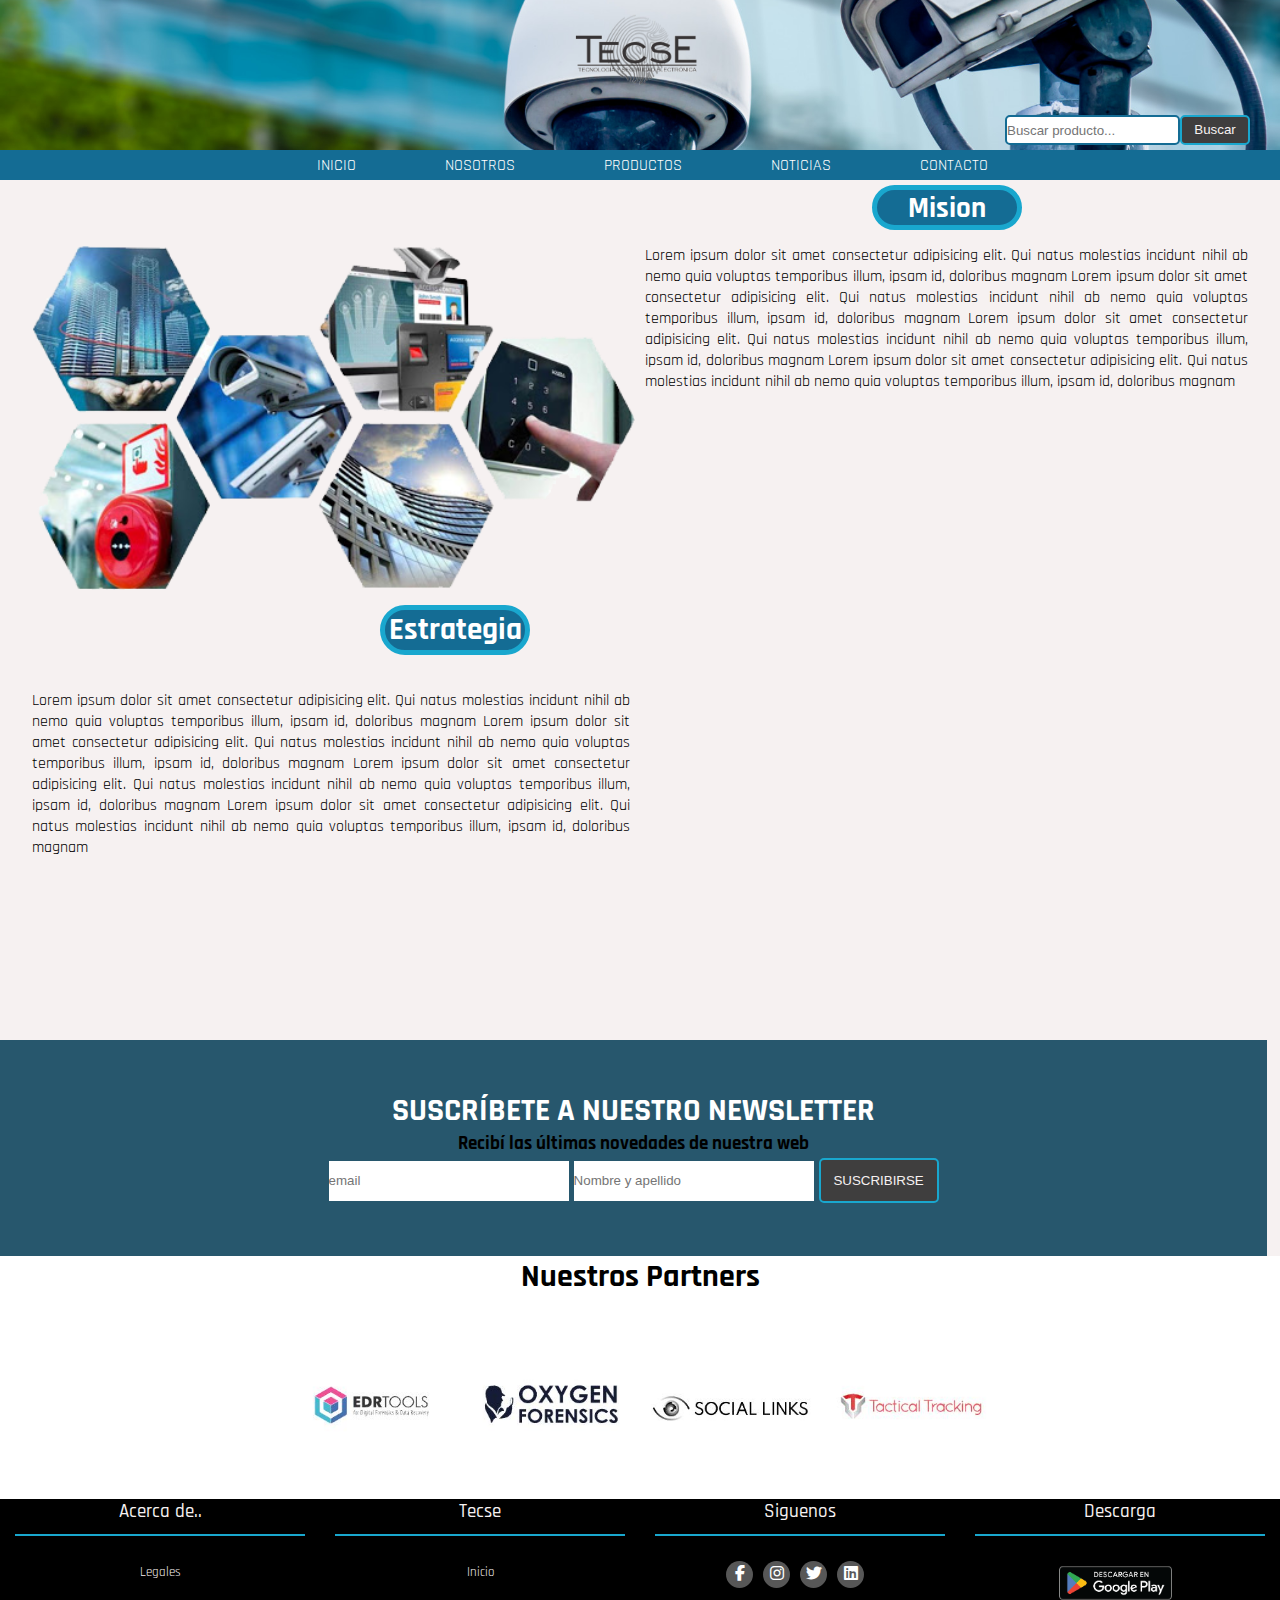
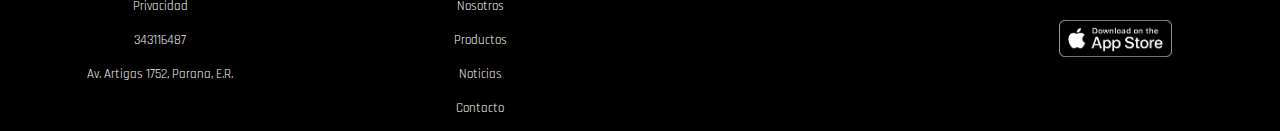
==== index.html @ 6918549e "restructuracion a mobile first all html" ====
<!DOCTYPE html>
<html lang="es">
<head>
    <meta charset="UTF-8">
    <meta http-equiv="X-UA-Compatible" content="IE=edge">
    <meta name="viewport" content="width=device-width, initial-scale=1.0">
    <title>TECSE</title>  <!--  -->
    <link rel="stylesheet" href="./css/styles.css"> <!-- link a ccs styles -->
    <link rel="shortcut icon" href="./img/logo png.png" type="image/x-icon"> <!-- link a logo en png para que muestr junto al nombre en pestaña -->
    <link rel="preconnect" href="https://fonts.googleapis.com"> <!-- link conexion a fuentes google -->
    <link rel="preconnect" href="https://fonts.gstatic.com" crossorigin> <!-- link conexion a fuentes google -->
    <link href="https://fonts.googleapis.com/css2?family=Rajdhani&display=swap" rel="stylesheet"><!-- link conexion a fuentes (fuente elejida RAJDHAIN) -->
    <link rel="stylesheet" href="https://cdnjs.cloudflare.com/ajax/libs/font-awesome/6.2.1/css/all.min.css"> <!-- link conexion a estilos  ICONOS Redes sociales -->
</head>
<body>
<header>
<div class="div_header">
          <h1 class="principal"> Tecnologia y Seguridad Electronica</h1>
        <div class="cont_logo"> <img src="./img/logo png.png" alt="logo empresa TECSE">
        </div>

            <div class="form_buscar">
                    <label for="buscar_producto" class="label">busqueda</label><!-- lo oculto por estetica profesor manifesto  que si es posible lo dejemos -->
                    <input type="search" placeholder="Buscar producto..." autoclomplete="on" class="buscar_producto">
                    <input type="submit" value="Buscar" class="boton_buscar">
                </div>
            </div>
                <nav class="menu">
                    <ul>
                        <li><a href="">Inicio</a></li>
                        <li><a href="./pages/nosotros.html">Nosotros</a></li>
                        <li><a href="./pages/productos.html">Productos</a></li>
                        <li><a href="./pages/noticias.html">Noticias</a></li>
                        <li><a href="./pages/contacto.html">Contacto</a></li>
                    </ul>
                </nav>
        

</header>
<main class="main_index">
<section class="sec_mis">
        <h2 class="mision">Mision</h2>
        <img class="img_index" src="./img/detalle.png" alt="imagenes de elementos de seguridad electronica">
        <p class="tipo_fuente">Lorem ipsum dolor sit amet consectetur adipisicing elit. Qui natus molestias incidunt nihil ab nemo quia voluptas temporibus illum, ipsam id, doloribus magnam Lorem ipsum dolor sit amet consectetur adipisicing elit. Qui natus molestias incidunt nihil ab nemo quia voluptas temporibus illum, ipsam id, doloribus magnam Lorem ipsum dolor sit amet consectetur adipisicing elit. Qui natus molestias incidunt nihil ab nemo quia voluptas temporibus illum, ipsam id, doloribus magnam Lorem ipsum dolor sit amet consectetur adipisicing elit. Qui natus molestias incidunt nihil ab nemo quia voluptas temporibus illum, ipsam id, doloribus magnam </p></div>
</section>

<section class="sec_mis2">
    <div class="alineacion1">
        <h2 >Estrategia</h2>
    </div>
    <p class="tipo_fuente-2">Lorem ipsum dolor sit amet consectetur adipisicing elit. Qui natus molestias incidunt nihil ab nemo quia voluptas temporibus illum, ipsam  id, doloribus magnam Lorem ipsum dolor sit amet consectetur adipisicing elit. Qui natus molestias incidunt nihil ab nemo quia voluptas temporibus illum, ipsam id, doloribus magnam Lorem ipsum dolor sit amet consectetur adipisicing elit. Qui natus molestias incidunt nihil ab nemo quia voluptas temporibus illum, ipsam id, doloribus magnam Lorem ipsum dolor sit amet consectetur adipisicing elit. Qui natus molestias incidunt nihil ab nemo quia voluptas temporibus illum, ipsam id, doloribus magnam </p>
    <iframe class="video_index" src="https://www.youtube.com/embed/IhfScpB8DNU" title="YouTube video player" frameborder="0" allow="accelerometer; autoplay; clipboard-write; encrypted-media; gyroscope; picture-in-picture; web-share" allowfullscreen></iframe></div>

</section>

        <div class="suscribir">
            <h3 class="newh2">SUSCRÍBETE A NUESTRO NEWSLETTER</h3>
                <h4 class="newh4">Recibí las últimas novedades de nuestra web</h4>
                <div class="sus_flex">
            <input type="email" class="email" placeholder="email" autocomplete="email">
            <input type="text" class="email"placeholder="Nombre y apellido" autocomplete="name">
            <button type="button" class="boton_susc" name="button">SUSCRIBIRSE</button>
        </div>
        </div>
    <div class="partners">
        <h2 id="tit_partners">Nuestros Partners</h2>
    </div>
    <div class="partners2">
        <img class="img_partners" src="./img/edr.jpg" alt="logo empresa edrtools">
        <img class="img_partners" src="./img/oxygen.jpg" alt="logo empresa oxigen forensics">
        <img class="img_partners" src="./img/sociallink.jpg" alt="logo empresa social links">
        <img class="img_partners" src="./img/tactical.jpg" alt="logo empresa tactical tracking">
    </div>
    
</main>
<footer class="footer">
    <div class="contenedor_footer">
            <div class="footer-row">
                <div class="footer-links">
                    <h4>Acerca de..</h4>
                    <ul>
                        <li><a href="">Legales</a></li>
                        <li><a href="">Privacidad</a></li>
                        <li><a href="">343116487</a></li>
                        <li><a href="">Av. Artigas 1752, Parana, E.R.</a></li>
                    </ul>
                </div>
                    <div class="footer-links">
                        <h4>Tecse</h4>
                        <ul>
                            <li><a href="">Inicio</a></li>
                            <li><a href="./pages/nosotros.html">Nosotros</a></li>
                            <li><a href="./pages/productos.html">Productos</a></li>
                            <li><a href="./pages/noticias.html">Noticias</a></li>
                            <li><a href="./pages/contacto.html">Contacto</a></li>
                        </ul>
                    </div>
                        <div class="footer-links">
                            <h4>Siguenos</h4>
                                <div class="social-link">
                                    <a href=""><i class="fab fa-facebook-f"></i></a>
                                    <a href=""><i class="fab fa-instagram"></i></a>
                                    <a href=""><i class="fab fa-twitter"></i></a>
                                    <a href=""><i class="fab fa-linkedin"></i></a>
                                </div>
                        </div>
                <div class="footer-links">
                    <h4>Descarga</h4>
                    <div class="descarga_link">
                        <ul>
                            <li ><img src="../img/descarga_gplay.png" alt="descarga de google play" class="img_google"></li>
                            <li ><img src="../img/descargarap.png" alt="descarga de app store" class="img_google"></li>
                        </ul>>
                    </div>
                </div>
            </div>
    </div>
</footer>
</body>
</html>
---- css/styles.css ----
*{
margin: 0;
padding: 0;
box-sizing: border-box;
}

html{
background-color:#F6F1F1;
font-family: rajdhani, Arial, Helvetica, sans-serif;}

.principal{ 
display:none;} /*H1 OCULTO*/


.header__banner-contacto{
background-image: url("../img/Diplomado-en-Seguridad-Electronica..jpg");/*BANNER CONTACTO*/
background-position: center;
background-size: cover;}



.header__banner-nosotros{
background-image: url("../img/cybersecurity-6250709_960_720.jpg");/*BANNER NOSOTROS*/
background-position: center;
background-size: cover;}


.header__banner-producto{
background-image: url("../img/matrix-2326147_960_720.jpg");/*BANNER PRODUCTO*/
background-position: center;
background-size: cover;}

.header__banner-noticias{
background-image: url("../img/20230502024451_[fpdl.in]_camara-seguridad-video-urbano_109643-54.jpg");/*BANNER NOTICIAS*/
background-position: center;
background-size: cover;}

.h1_noticias{color: #ffffff;}

/*HEADER INDEX*/
.div_header{
  background-image: url("../img/20230502024451_[fpdl.in]_camara-seguridad-video-urbano_109643-54.jpg");/*BANNER NOTICIAS*/
  background-position: center;
  background-size: cover;
  height: 150px;
  width: 100%;
  
}
.cont_logo{
display: flex;
height: 100px;
justify-content: center;
}

.form_buscar{
width: 50%;
display: flex; 
justify-content: center;
margin: 0 auto;
margin-bottom: 5px;

}/*buscar*/

.label{display: none;}/*buscar oculto*/

.buscar_producto{
width: 50%;
height: 30px;
border: #146C94 solid 2px;
border-radius: 5px;}/*nombre en el interior del input*/

.boton_buscar{background-color: rgb(63, 62, 62);
color: #F6F1F1;
width: 30%;
height: 30px;
line-height: 10px;
border-radius: 5px;
border-style: solid;
border-color: #19A7CE;
cursor: pointer;}/*estilo del boton*/

.menu{
  display: flex;
  background-color: #146C94;
  justify-content: center;


}
.menu ul li{ 
font-size: 0.7rem;
color: rgb(63, 62, 62);
text-transform: uppercase;
height: 30px;
display: inline-flex;
align-items: center;
}/*estilo y efecto de la listas del nav */

.menu ul li a{
display: flex;
color: #ffffff;
text-decoration:solid ;
justify-content: center;
margin-left: 25px;}

/*
barra de menu*/

.menu ul li a:hover{
background-color: rgba(31, 78, 122, 0.589);
} /*sombra al pasar cursor*/



/*-------------------SECTION INDEX-------------------------------*/

.sec_mis{
  display: flex;
  flex-direction: column;
  width: 95%;
  height: 100%;
  justify-items: center;
  margin: 0 auto;
  gap: 10px;} 

  .img_index{ 
    display: flex;
    width: 90%;
    margin: 0 auto ;}

  .sec_mis2{
    display: flex;
    flex-direction: column;
    width: 95%;
    height: 100%;
    justify-items: center;
    margin: 0 auto;
    gap: 20px;} 

.mision{
display: flex;
background-color: #146C94 ;
color: #ffffff;
border: #19A7CE solid 5px;
border-radius: 50px;
width: 80px;
height: 35px;
font-size: 1.2rem;
justify-content: center;
margin: 5px auto;}

.alineacion1{
  display: flex;
  background-color: #146C94 ;
  color: #ffffff;
  border: #19A7CE solid 5px;
  border-radius: 50px;
  width: 150px;
  height: 39px;
  font-size: 1rem;
  justify-content: center;
  margin: 10px auto;}

.tipo_fuente{
font-size: 1rem;
text-align:justify;
margin: 0 auto;}

.video_index{
display: flex;
width: 100%;
height: 400px;
margin-bottom: 10px ;}

.sus_flex{
  display: flex; 
  flex-direction: column;
  align-items:  center;
  justify-content: center;}

.suscribir{
  display: grid;
  justify-items: center;
background-color: #27576d;;/*newsletter*/
background-size: cover;
text-align: center;
padding: 50px 50px;
width:99% ;
height: 100%;}

.newh2{color: white;
  font-size: 2rem;}

.newh4{color: rgb(0, 0, 0);
  font-size: 1.2rem;}

.email{
    width: 240px;
    height: 40px;
    justify-content: center;
    border-style: solid;
    border: 1px;
    border-color:#1f1b1b;
    margin: 5px auto;}

.boton_susc{background-color: rgb(63, 62, 62);
    color: #F6F1F1;
    width: 120px;
    line-height: 41px;
    padding: 0 10px ;
    border-radius: 5px;
    border-style: solid;
    border-color: #19A7CE;
    cursor: pointer;
    margin-top: 10px;}

.partners2{
  width: 99%;}


.partners{background-color:#ffffff;
  height: 50px;
  display: flex;
  justify-content: center;}

  .partners2{background-color:#ffffff;
    width: 100%;
    height: 100%;
    display: flex;
    flex-direction: column;
    align-items: center;}

  #tit_partners{background-color: rgb(255, 255, 255);
  text-align: center;
  font-size: 2rem;
  height: 5px;}

  .img_partners{
  width: 50%; }

  @media(min-width:768px){
.sec_mis{
  display: grid;  
  grid-template-columns: repeat(2, 1fr);}

  .mision{
    display: grid;
    grid-column: span 1/3;
    width: 150px;
    height: 45px;
    font-size: 1.8rem; }

.img_index{
display: flex;
width: 100%;
margin: 0 auto ;}

  .tipo_fuente{
    display: flex;
    width: 100%;
    font-size: 1rem;
    text-align:justify;
    margin: 0 20px;}

.sec_mis2{
display: grid;
grid-template-columns: repeat(2, 1fr);
grid-template-rows: 80px 350px;
justify-items: start;


}

.alineacion1{
  display: flex;
  grid-column: span 1/3;
  height: 50px;
  font-size: 1.3rem;
  margin:0 -270px;
  margin-top: 15px;
}

  .video_index{
    display: flex;
    width: 95%;
    height: auto;
    }

    .tipo_fuente-2{
      display: flex;
      text-align: justify;}


.menu{
  justify-content: center;}

.menu ul li{
margin: 0 30px; 
font-size: 1rem;}

.sus_flex{
display: flex; 
flex-direction: row;
gap: 5px;
    }
.boton_susc{
  margin-top: 0px;
  }
.partners2{
display: flex;
flex-direction: row;
justify-content: center;
background-color:#ffffff;
width: 100%;
height: 100%;}     

.img_partners{
width: 180px;}

.form_buscar{
  width: 350px;
  display: flex; 
  justify-content: end;
  margin-right: 5px;
  margin-top: 15px;
}

.boton_buscar{
width: 70px;
margin-right: 25px;}


.video_index{
  display: flex;
  width: 100%;
  height: 280px;
  margin-bottom: 10px ;}
}



/*------------------------FOOTER--------------------------*/
footer{
list-style: none;}

.footer{
  background-color: #000000;
  width: 100%;}
.contenedor_footer{
  max-width: 100%;
  margin: 0 auto;}
.footer-row{
  width: 100%;
  justify-content: center;
  align-items: center;}
.footer-links{
  display: flex;
  flex-direction: column;
  align-items: center;
  width: 100%;
  padding: 0 15px;
  justify-content: center;}
.footer-links h4 {
  font-size: 2rem;
  color: #F6F1F1;
  margin-bottom: 25px;
  font-weight: 500;
  border-bottom: 2px solid #19A7CE;
  padding-bottom: 10px;
  display: flex;
  justify-content: center;}
.footer-links ul li a{
  display: flex;
  justify-content: center;
  font-size: 0.8rem;
  text-decoration: none;
  color: #F6F1F1;
  margin-bottom: 15px ;
  transition: all .3s ease;}
.footer-links ul li a:hover{
  color: #ffffff;
  padding-left: 6px;}
.social-link a{
  display: inline-block;
  min-width: 30px;
  width: 20px;
  background-color: #575757;
  margin: 0 10px 10px 0;
  text-align: center;
  line-height: 30px;
  border-radius: 50%;
  color: #ffffff;
  transition: all .5s ease;}
.descarga_link{
  display: flex;
  cursor: pointer;}
.descarga_link ul li {
  display: flex;
  justify-content: center;
  cursor: pointer;
  margin-bottom: 15px;}
.img_google{
  width: 40%;}
.social-link a:hover{
  background-color: #19A7CE;}

/*RESPONSIVE 768PX*/

  @media(min-width:768px)/* FOOTER*/
{
.contenedor_footer{
  display: flex;
  width: 100%;}
.footer-row{
  display: grid;
  grid-template-columns: repeat(4, 1fr);}
.footer-links{
  display: inline-block;
  height: 100%;}
.footer-links h4 {
    font-size: 1.2rem;}
.social-link {
  display: flex;
  justify-content: center;}
.social-link a{
  display: inline-block;
  min-width: 27px;
  width: 18px;
  background-color: #575757;
  margin: 0 10px 10px 0;
  text-align: center;
  line-height: 27px;
  border-radius: 60%;
  color: #ffffff;
  transition: all .5s ease;}
}
/*RESPONSIVE 1440PX*/
@media(min-width:1440px){
  /*FOOTER*/
.footer-links h4 {
  font-size: 2rem;}
.footer-links ul li a{ 
  font-size: 1.5rem;}
.social-link a{
  width: 60px;
  height: 60px;
  font-size: 2rem;
  line-height: 60px;}
}

/*  contacto-html*/

.main-contacto{
background-color: #27576d}

.cont_formulario{
background-color: #27576d;
display: grid;
}

.contenedor_formularioh1{
color: #F6F1F1;
font-size: 2rem;
display: flex;
justify-content: center;
align-items: center;
text-align: center;
}
/*PROPIEDAD DE H1 FORMULARIO*/

.form {
background-color: #27576d;
width: 100%;
height: 50px;
max-width: 400px;
position: relative;
overflow: hidden;
}
.datos{
background-color: #27576d;
width: 90%;
margin: 0 auto;
margin-bottom: 40px;
}

.form input{
width: 90%;
height: 90%;
background: none;
color: #ffffff;
padding-top: 20px;
border: none;
outline: 0px;}

.form .lbl-nombre{
position: absolute;
bottom: 0;
left: 0;
width: 90%;
height: 100%;
pointer-events: none;
border-bottom: 1px solid #c7c7c7;}

.form .lbl-nombre:after{
content:'';
position: absolute;
left: 0;
bottom: -1px;
width: 100%;
height: 100%;
border-bottom: 3px solid #19A7CE;
transform: translateX(-100%);
transition:all 0.3s ease;}

.text-nomb{
position: absolute;
bottom: 5px;
left: 0;
transition:all 0.3s ease;
color: #ffffff;}

/*transformacion para efectuar el cambio de color en la carga de datos input y lbl*/
.form input:focus + .lbl-nombre .text-nomb,.form input:valid + .lbl-nombre .text-nomb {
transform: translateY(-150%);
font-size:1rem;
color:#19A7CE;}

.form input:focus + .lbl-nombre:after,.form input:valid + .lbl-nombre:after{
transform: translateX(-0%);}

.boton_form{
display: flex;

}

.cont_formulario{
background-color: #27576d;
display: flex;
justify-content: center;
}

.datos-gral{
background-color: #27576d;
display: grid;
width: 100%;}

.img_formulario{
width: 100%;
display: flex;
justify-content: center;
align-items: center;
height: 50%;
margin-bottom: 10%;}

.img_formulario figure{
position: relative;
width: 90%;
overflow: hidden;
border-radius: 6px;
box-shadow: 0px 15px 25px rgba(0,0,0,0.50);
cursor: pointer;}

.img_formulario figure img{
width: 100%;
height: 100%;
transition: all 500ms ease-out;}

.img_formulario figure .capa{
position: absolute;
top: 0;
width: 100%;
height: 100%;
background: rgba(11,103,123,0.6);
transition: all 500ms ease-out;
opacity: 0;
visibility: hidden;
text-align: center;}

.img_formulario figure:hover > .capa{
opacity: 1;
visibility: visible;}

.img_formulario figure:hover > .capa h3{
margin-bottom: 5px;
font-size: 2rem;}

.img_formulario figure .capa h3{
color: #ffffff;
font-weight: 200;
margin-bottom: 120px;
transition: all 500ms ease-out;
margin-top: 30px;}

.img_formulario figure .capa p{
color: #ffffff;
font-size: 1rem;
line-height: 1;
width: 100%;
max-width:220px ;
margin: auto;
text-align: justify;}

.boton_formulario{background-color: rgb(63, 62, 62);
  color: #F6F1F1;
  width: 30%;
  height: 30px;
  line-height: 10px;
  border-radius: 5px;
  border-style: solid;
  border-color: #19A7CE;
  margin: 0 auto;
  margin-bottom: 15px;
  cursor: pointer;}/*estilo del boton*/
/*mapa con ubicacion*/
.map-responsive{
background-color: #27576d;
overflow:hidden;
padding-bottom:40%;
position:relative;
height:0;
width: 100%;}

.map-responsive iframe{
left:0;
top:0;
height:100%;
width:100%;
position:absolute;}


/*NOSOTROS HTML*/
.nosotros__section {
display: grid;
width: 100%;
height: 100%;}

.nosotros__section-logoytexto{
  display: flex;
  flex-direction: column;
  width: 100%;
  height: 100%;
  font-size: 1.5rem;
  text-align: justify;
  }

.nosotros__section-logo{
  display: flex;
  margin: 0 auto;
  width: 150px;
  height: 100px;
  }

.nosotros__section-img{
  width: 100%;
  height: auto;
  margin: 0 auto;
  }

.img_nosotros1{
  display: flex;
  width: 90%;
  height: 70%;
  margin-left: 50px;
  border-radius: 20px;
  margin: 15px;}

.div_equipo{
  display: grid;
  width: 100%;
  text-align: center;
  font-size: 2rem;
  color: #27576d;
    justify-content:space-evenly;
  align-content: center;}

.equipo__parrafo{
  width: 50%;
}

.logoytexto2{
  display: flex;
  color: #146C94;
  flex-direction: column;
  align-items: center;
  }

.detalle_gerente{
  width: 150px;
  border-radius: 75px;

}
.nosotros__section-gerente{
display: grid;

justify-content: center;
align-items: center;

}
.personal{
display: flex;
justify-content: space-evenly;
align-content: center;
flex-wrap: wrap;
text-align: center;}

.detalle_personal{
color: #146C94;}

.texto_equipo{
display: flex;
font-size: 1.5rem;
margin-top: 25px;
text-align: justify;
}

@media(min-width:768px)/* NOSOTROS*/
{
.nosotros__section {
  display: grid;
  grid-template-columns: repeat(2, 1fr);
  width: 100%;}

.nosotros__section-logoytexto{
  display: flex;
  flex-direction: column;
  width: 98%;
  height: 100%;
  font-size: 1rem;
  text-align: justify;}

.nosotros__section-logo{
  display: flex;
  margin: 0 auto;
  width: 250px;
  height: 150px;}

.nosotros__section-img{
  display: flex;
  width: 100%;
  height: auto;
  justify-content: center;
  align-items: center;}

.div_equipo{
  display: flex;
  flex-direction: row;
  width: 100%;
  font-size: 1.5rem;
  color: #27576d;}

.nosotros__section-gerente{
  display: grid;
  grid-template-columns: repeat(2, 1fr);
  justify-content: center;
  align-items: center;}

.texto_equipo{
  display: flex;
  font-size: 1.1rem;
  text-align: justify;
  justify-content: center;
  align-items: center;
    }

}
@media(min-width:1440px)/* NOSOTROS*/
{
.div_equipo{
  font-size: 2rem;}
.texto_equipo{
  font-size: 2rem;}
.nosotros__section-logoytexto{
  font-size: 2rem;}
}

/*PRODUCTOS.HTML*/

.header{ display: flex;
  flex-direction: column;}

.header__contenedor{
  color: #F6F1F1;
  display: flex;
  justify-content: center;
  font-size: 1.5rem;
  width: 100%;}

  .header__contenedor-logo{
    display: flex;
   justify-content: center;

  }

  .logo__img{
    display: flex;
    height: 100px;

    }
.solicitar_precio{
  background-color: rgb(63, 62, 62);
  color: #F6F1F1;
  width: 100px;
  height: 30px;
  line-height: 10px;
  border-radius: 5px;
  border-style: solid;
  border-color: #19A7CE;
  cursor: pointer;
  margin-bottom: 10px;
}
  /*

.galeria{
display: flex;
width: 100% ;
height: 430px;}

.galeria img{
  width: 0px ;
  flex-grow: 1;
object-fit: cover;
opacity: .8;
transition: .5s ease;}

  .galeria img:hover{
    cursor: crosshair;
    width: 400px;
    opacity: 1;
    filter: contrast(120%); }*/


.lista_productos{
  background-color: #ffffff;
  display: flex;
  
  flex-wrap: wrap;
  justify-content: space-evenly;
  }

.lista_productos__tarjeta {
display: flex;
flex-direction: column;
margin: 20px;
padding: 5px;
flex-wrap: wrap;
background-color:#ffffff;
align-items: center;

}
.h2_productos{
background-color: #ffffff;
color:#27576d;
font-size: 3.5rem;
text-align: center;}

.imagen_productos{
width: 90%;
height: 70%;}


@media(min-width:768px){

.lista_productos{
  display: flex;}

.lista_productos__tarjeta {
    display: flex;
    flex-direction: column;
    width: 35%;
    margin: 20px;
    padding: 5px;
    background-color:#ffffff;
    align-items: center;}

.header__contenedor{
  display: flex;
  justify-content: start;
  color: #F6F1F1;
  font-size: 2rem;
  
  width: 100%;}

.producto__contenedor-logo{
      display: flex;
     justify-content: center;
}}
@media(min-width:1024px){

.productos__contenedor{
font-size: 3rem;
justify-content: start;}

.productos__logo{
  height: 150px;}

  .lista_productos__tarjeta {
    display: flex;
    flex-direction: column;
    width: 25%;
    margin: 20px;
    padding: 5px;
    background-color:#ffffff;
    align-items: center;}
}
/*NOTICIAS.HTML*/


.section_noticias{
  display: flex;
  flex-direction: column;
  margin: 0 auto;}

.div_noticias {
  display: flex;
  flex-direction: column;
  width: 100%;
  margin: 0 auto;
  margin-bottom: 20px;
  justify-content: center;
  align-items: center;
  gap: 20px}

.noticia_principal{
  display: flex;
  flex-direction: column;
  width: 90%;
  text-align: center;
  border:#053b6eaf solid 2px;
  border-radius: 6px;}

.noticia_principal h3 {
  font-size: 4rem;
  background-color: #053b6eaf;
  border-radius: 5px;}

  .noticia_secundaria{
  display: flex;
  flex-direction: column;
  width: 80%;
  text-align: center;
  border:#053b6eaf solid 2px;
  border-radius: 6px;

}
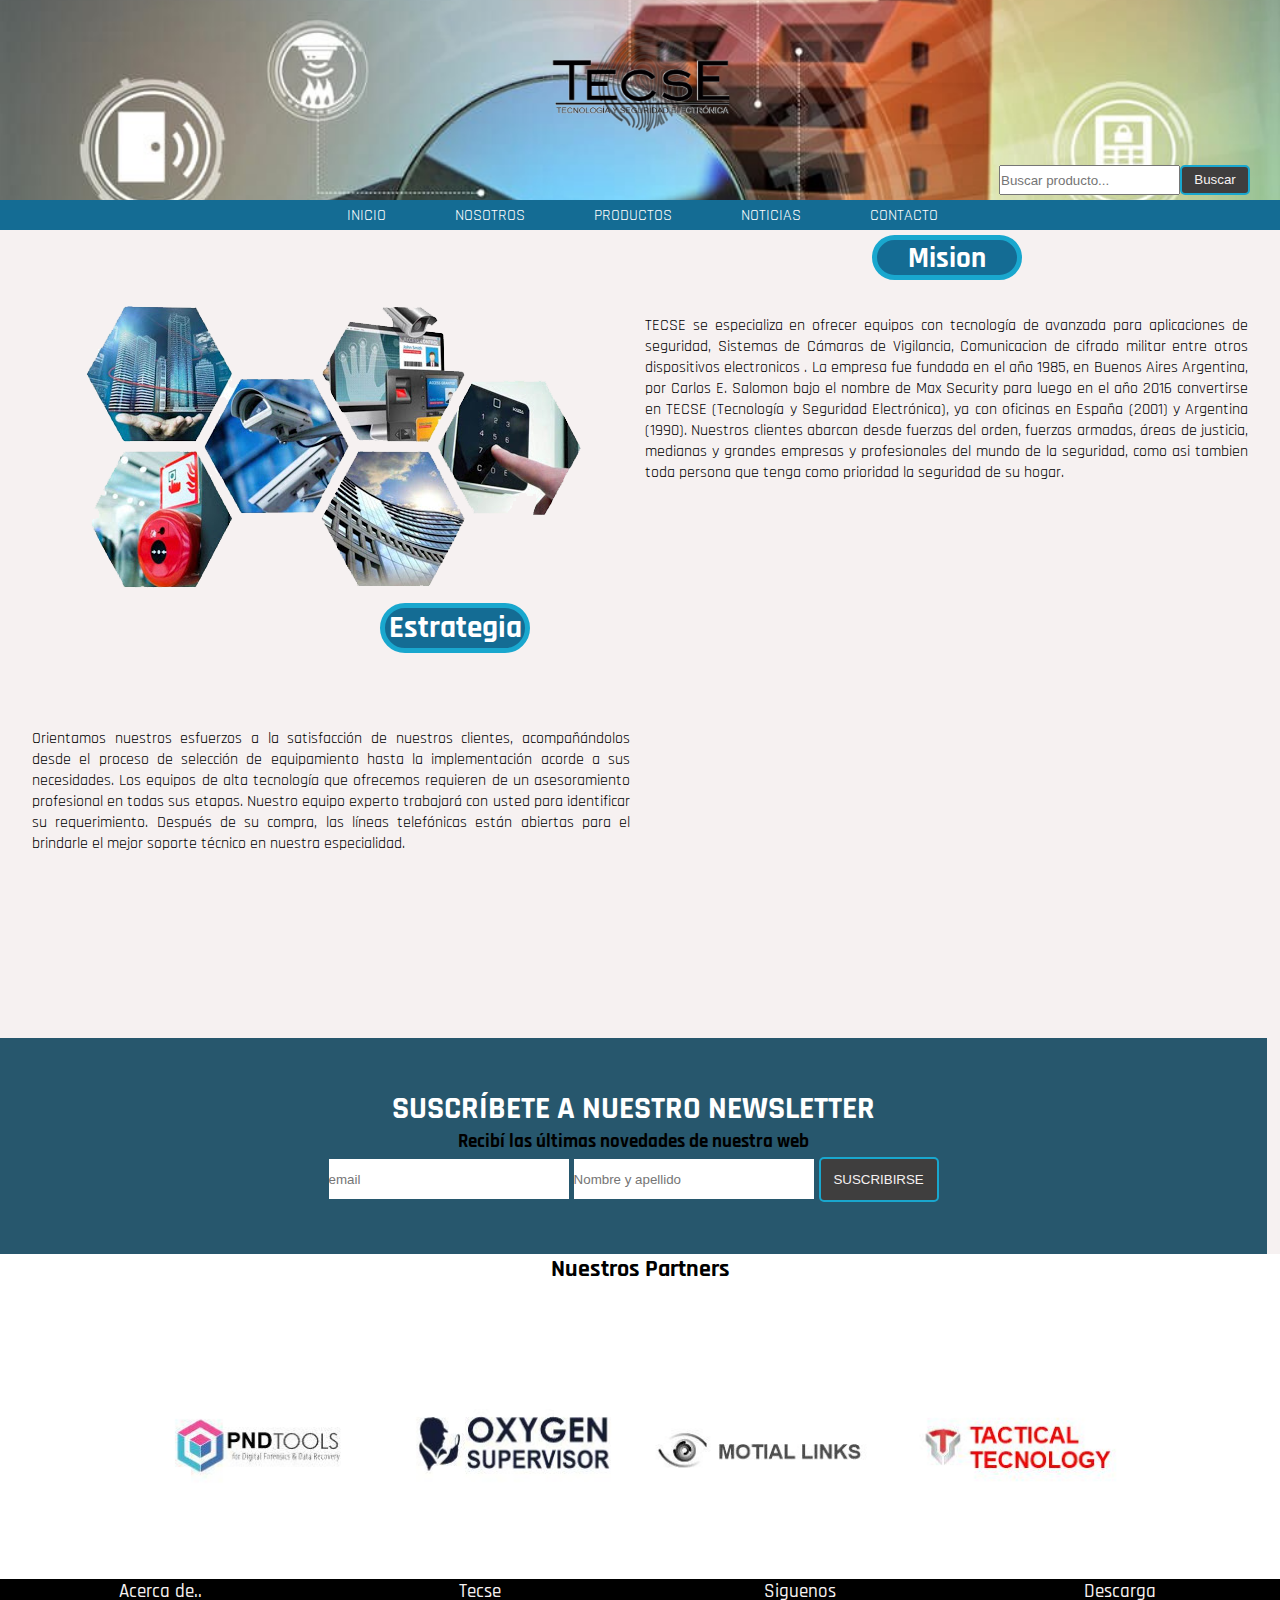
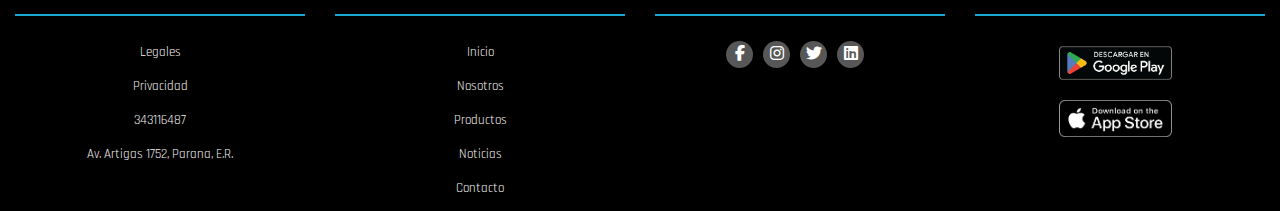
==== commit e4f05683: "modificacion de estilos e imagenes" ====
--- a/index.html
+++ b/index.html
@@ -13,49 +13,46 @@
     <link rel="stylesheet" href="https://cdnjs.cloudflare.com/ajax/libs/font-awesome/6.2.1/css/all.min.css"> <!-- link conexion a estilos  ICONOS Redes sociales -->
 </head>
 <body>
-<header>
-<div class="div_header">
-          <h1 class="principal"> Tecnologia y Seguridad Electronica</h1>
-        <div class="cont_logo"> <img src="./img/logo png.png" alt="logo empresa TECSE">
+    <header class="header">
+        <div class="header__banner--index">
+            <div class="header__contenedor--index">
+                    <h1>TECNOLOGIA Y SEGURIDAD ELECTRONICA</h1> </div>
+                    <div class="header__logo"><img class="logo__img" src="../img/logo png.png" alt="logo empresa TECSE"></div>
+                    <div class="form_buscar">
+                            <label for="buscar_producto" class="label">busqueda</label>
+                            <input type="search" placeholder="Buscar producto..." autoclomplete="on" id="buscar_producto">
+                            <input type="submit" value="Buscar" class="boton_buscar">
+                    </div>
         </div>
-
-            <div class="form_buscar">
-                    <label for="buscar_producto" class="label">busqueda</label><!-- lo oculto por estetica profesor manifesto  que si es posible lo dejemos -->
-                    <input type="search" placeholder="Buscar producto..." autoclomplete="on" class="buscar_producto">
-                    <input type="submit" value="Buscar" class="boton_buscar">
-                </div>
-            </div>
-                <nav class="menu">
-                    <ul>
-                        <li><a href="">Inicio</a></li>
-                        <li><a href="./pages/nosotros.html">Nosotros</a></li>
-                        <li><a href="./pages/productos.html">Productos</a></li>
-                        <li><a href="./pages/noticias.html">Noticias</a></li>
-                        <li><a href="./pages/contacto.html">Contacto</a></li>
-                    </ul>
-                </nav>
-        
-
-</header>
+            <nav class="menu">
+                <ul>
+                    <li><a href="">Inicio</a></li>
+                    <li><a href="./pages/nosotros.html">Nosotros</a></li>
+                    <li><a href="./pages/productos.html">Productos</a></li>
+                    <li><a href="./pages/noticias.html">Noticias</a></li>
+                    <li><a href="./pages/contacto.html">Contacto</a></li>
+                </ul>
+            </nav>
+    </header>
 <main class="main_index">
 <section class="sec_mis">
-        <h2 class="mision">Mision</h2>
-        <img class="img_index" src="./img/detalle.png" alt="imagenes de elementos de seguridad electronica">
-        <p class="tipo_fuente">Lorem ipsum dolor sit amet consectetur adipisicing elit. Qui natus molestias incidunt nihil ab nemo quia voluptas temporibus illum, ipsam id, doloribus magnam Lorem ipsum dolor sit amet consectetur adipisicing elit. Qui natus molestias incidunt nihil ab nemo quia voluptas temporibus illum, ipsam id, doloribus magnam Lorem ipsum dolor sit amet consectetur adipisicing elit. Qui natus molestias incidunt nihil ab nemo quia voluptas temporibus illum, ipsam id, doloribus magnam Lorem ipsum dolor sit amet consectetur adipisicing elit. Qui natus molestias incidunt nihil ab nemo quia voluptas temporibus illum, ipsam id, doloribus magnam </p></div>
+        <h2 class="sec_mis__titulo">Mision</h2>
+        <img class="sec_mis__img" src="./img/detalle.png" alt="imagenes de elementos de seguridad electronica">
+        <p class="sec_mis__texto">TECSE se especializa en ofrecer equipos con tecnología de avanzada para aplicaciones de seguridad, Sistemas de Cámaras de Vigilancia, Comunicacion de cifrado militar entre otros dispositivos electronicos . La empresa fue fundada en el año 1985, en Buenos Aires Argentina, por Carlos E. Salomon bajo el nombre de Max Security  para luego en el año 2016 convertirse en TECSE (Tecnología  y  Seguridad  Electrónica), ya con oficinas en España (2001) y Argentina (1990). Nuestros clientes abarcan desde fuerzas del orden, fuerzas armadas, áreas de justicia, medianas y grandes empresas y profesionales del mundo de la seguridad, como asi tambien toda persona que tenga como prioridad la seguridad de su hogar.</p></div>
 </section>
 
 <section class="sec_mis2">
-    <div class="alineacion1">
+    <div class="sec_mis2__titulo">
         <h2 >Estrategia</h2>
     </div>
-    <p class="tipo_fuente-2">Lorem ipsum dolor sit amet consectetur adipisicing elit. Qui natus molestias incidunt nihil ab nemo quia voluptas temporibus illum, ipsam  id, doloribus magnam Lorem ipsum dolor sit amet consectetur adipisicing elit. Qui natus molestias incidunt nihil ab nemo quia voluptas temporibus illum, ipsam id, doloribus magnam Lorem ipsum dolor sit amet consectetur adipisicing elit. Qui natus molestias incidunt nihil ab nemo quia voluptas temporibus illum, ipsam id, doloribus magnam Lorem ipsum dolor sit amet consectetur adipisicing elit. Qui natus molestias incidunt nihil ab nemo quia voluptas temporibus illum, ipsam id, doloribus magnam </p>
+    <p class="sec_mis2__texto">Orientamos nuestros esfuerzos a la satisfacción de nuestros clientes, acompañándolos desde el proceso de selección de equipamiento hasta la implementación acorde a sus necesidades. Los equipos de alta tecnología que ofrecemos requieren de un asesoramiento profesional en todas sus etapas. Nuestro equipo experto trabajará con usted para identificar su requerimiento. Después de su compra, las líneas telefónicas están abiertas para el brindarle el mejor soporte técnico en nuestra especialidad.</p>
     <iframe class="video_index" src="https://www.youtube.com/embed/IhfScpB8DNU" title="YouTube video player" frameborder="0" allow="accelerometer; autoplay; clipboard-write; encrypted-media; gyroscope; picture-in-picture; web-share" allowfullscreen></iframe></div>
 
 </section>
 
         <div class="suscribir">
-            <h3 class="newh2">SUSCRÍBETE A NUESTRO NEWSLETTER</h3>
-                <h4 class="newh4">Recibí las últimas novedades de nuestra web</h4>
+            <h3 class="suscribir__h3">SUSCRÍBETE A NUESTRO NEWSLETTER</h3>
+                <h4 class="suscribir__h4">Recibí las últimas novedades de nuestra web</h4>
                 <div class="sus_flex">
             <input type="email" class="email" placeholder="email" autocomplete="email">
             <input type="text" class="email"placeholder="Nombre y apellido" autocomplete="name">
@@ -63,20 +60,20 @@
         </div>
         </div>
     <div class="partners">
-        <h2 id="tit_partners">Nuestros Partners</h2>
+        <h2 class="partners_titulo">Nuestros Partners</h2>
     </div>
     <div class="partners2">
-        <img class="img_partners" src="./img/edr.jpg" alt="logo empresa edrtools">
-        <img class="img_partners" src="./img/oxygen.jpg" alt="logo empresa oxigen forensics">
-        <img class="img_partners" src="./img/sociallink.jpg" alt="logo empresa social links">
-        <img class="img_partners" src="./img/tactical.jpg" alt="logo empresa tactical tracking">
+        <img class="partners2__img" src="./img/edr.jpg" alt="logo empresa edrtools">
+        <img class="partners2__img" src="./img/oxygen.jpg" alt="logo empresa oxigen forensics">
+        <img class="partners2__img" src="./img/sociallink.jpg" alt="logo empresa social links">
+        <img class="partners2__img" src="./img/tactical.jpg" alt="logo empresa tactical tracking">
     </div>
     
 </main>
 <footer class="footer">
     <div class="contenedor_footer">
-            <div class="footer-row">
-                <div class="footer-links">
+            <div class="footer__row">
+                <div class="footer__links">
                     <h4>Acerca de..</h4>
                     <ul>
                         <li><a href="">Legales</a></li>
@@ -85,7 +82,7 @@
                         <li><a href="">Av. Artigas 1752, Parana, E.R.</a></li>
                     </ul>
                 </div>
-                    <div class="footer-links">
+                    <div class="footer__links">
                         <h4>Tecse</h4>
                         <ul>
                             <li><a href="">Inicio</a></li>
@@ -95,7 +92,7 @@
                             <li><a href="./pages/contacto.html">Contacto</a></li>
                         </ul>
                     </div>
-                        <div class="footer-links">
+                        <div class="footer__links">
                             <h4>Siguenos</h4>
                                 <div class="social-link">
                                     <a href=""><i class="fab fa-facebook-f"></i></a>
@@ -104,12 +101,12 @@
                                     <a href=""><i class="fab fa-linkedin"></i></a>
                                 </div>
                         </div>
-                <div class="footer-links">
+                <div class="footer__links">
                     <h4>Descarga</h4>
                     <div class="descarga_link">
                         <ul>
-                            <li ><img src="../img/descarga_gplay.png" alt="descarga de google play" class="img_google"></li>
-                            <li ><img src="../img/descargarap.png" alt="descarga de app store" class="img_google"></li>
+                            <li ><img src="./img/descarga_gplay.png" alt="descarga de google play" class="img_google"></li>
+                            <li ><img src="./img/descargarap.png" alt="descarga de app store" class="img_google"></li>
                         </ul>>
                     </div>
                 </div>
--- a/css/styles.css
+++ b/css/styles.css
@@ -9,63 +9,66 @@
 background-color:#F6F1F1;
 font-family: rajdhani, Arial, Helvetica, sans-serif;}
 
-.principal{ 
-display:none;} /*H1 OCULTO*/
-
-
-.header__banner-contacto{
+.header__banner--contacto{
 background-image: url("../img/Diplomado-en-Seguridad-Electronica..jpg");/*BANNER CONTACTO*/
 background-position: center;
-background-size: cover;}
-
-
-
-.header__banner-nosotros{
+background-size: cover;
+object-fit: cover;
+}
+
+
+.header__banner--nosotros{
 background-image: url("../img/cybersecurity-6250709_960_720.jpg");/*BANNER NOSOTROS*/
 background-position: center;
-background-size: cover;}
-
-
-.header__banner-producto{
+background-size: cover;
+object-fit: cover;
+}
+
+
+.header__banner--producto{
 background-image: url("../img/matrix-2326147_960_720.jpg");/*BANNER PRODUCTO*/
 background-position: center;
-background-size: cover;}
-
-.header__banner-noticias{
+background-size: cover;
+object-fit: cover;
+}
+
+.header__banner--noticias{
 background-image: url("../img/20230502024451_[fpdl.in]_camara-seguridad-video-urbano_109643-54.jpg");/*BANNER NOTICIAS*/
 background-position: center;
-background-size: cover;}
-
-.h1_noticias{color: #ffffff;}
-
-/*HEADER INDEX*/
-.div_header{
-  background-image: url("../img/20230502024451_[fpdl.in]_camara-seguridad-video-urbano_109643-54.jpg");/*BANNER NOTICIAS*/
+background-size: cover;
+object-fit: cover;
+}
+.header__banner--index{
+  background-image: url("../img/indexhtml.jpg");/*BANNER INDEX*/
   background-position: center;
-  background-size: cover;
-  height: 150px;
-  width: 100%;
-  
+background-size: cover;
+object-fit: cover;
 }
-.cont_logo{
-display: flex;
-height: 100px;
-justify-content: center;
-}
+.header__contenedor--index{ 
+  display:none;} /*H1 OCULTO*/
+
+
+
+
+
+
+
+
+
+  /*HEADER INDEX*/
+
 
 .form_buscar{
 width: 50%;
 display: flex; 
 justify-content: center;
 margin: 0 auto;
-margin-bottom: 5px;
-
-}/*buscar*/
+margin-bottom: 5px;}/*buscar*/
 
 .label{display: none;}/*buscar oculto*/
 
 .buscar_producto{
-width: 50%;
+width: 70%;
 height: 30px;
 border: #146C94 solid 2px;
 border-radius: 5px;}/*nombre en el interior del input*/
@@ -83,33 +86,26 @@
 .menu{
   display: flex;
   background-color: #146C94;
-  justify-content: center;
-
-
-}
+  justify-content: center;}
+
 .menu ul li{ 
 font-size: 0.7rem;
 color: rgb(63, 62, 62);
 text-transform: uppercase;
 height: 30px;
 display: inline-flex;
-align-items: center;
-}/*estilo y efecto de la listas del nav */
+align-items: center;}/*estilo y efecto de la listas del nav */
 
 .menu ul li a{
 display: flex;
 color: #ffffff;
 text-decoration:solid ;
 justify-content: center;
-margin-left: 25px;}
-
-/*
-barra de menu*/
+margin-left: 5px;}
 
 .menu ul li a:hover{
 background-color: rgba(31, 78, 122, 0.589);
 } /*sombra al pasar cursor*/
-
 
 
 /*-------------------SECTION INDEX-------------------------------*/
@@ -123,33 +119,36 @@
   margin: 0 auto;
   gap: 10px;} 
 
-  .img_index{ 
-    display: flex;
-    width: 90%;
-    margin: 0 auto ;}
-
-  .sec_mis2{
-    display: flex;
-    flex-direction: column;
-    width: 95%;
-    height: 100%;
-    justify-items: center;
-    margin: 0 auto;
-    gap: 20px;} 
-
-.mision{
-display: flex;
-background-color: #146C94 ;
-color: #ffffff;
-border: #19A7CE solid 5px;
-border-radius: 50px;
-width: 80px;
-height: 35px;
-font-size: 1.2rem;
-justify-content: center;
-margin: 5px auto;}
-
-.alineacion1{
+.sec_mis__img{ 
+  display: flex;
+  max-width: 60%;
+  min-width: 50%;
+  margin: 0 auto ;}
+
+.sec_mis__titulo{
+  display: flex;
+  background-color: #146C94 ;
+  color: #ffffff;
+  border: #19A7CE solid 5px;
+  border-radius: 50px;
+  width: 80px;
+  height: 35px;
+  font-size: 1.2rem;
+  justify-content: center;
+  margin: 5px auto;}
+
+
+.sec_mis2{
+  display: flex;
+  flex-direction: column;
+  width: 95%;
+  height: 100%;
+  justify-items: center;
+  margin: 0 auto;
+  gap: 20px;} 
+
+
+.sec_mis2__titulo{
   display: flex;
   background-color: #146C94 ;
   color: #ffffff;
@@ -161,16 +160,21 @@
   justify-content: center;
   margin: 10px auto;}
 
-.tipo_fuente{
-font-size: 1rem;
-text-align:justify;
-margin: 0 auto;}
+.sec_mis2__texto{
+  font-size: 1rem;
+  text-align:justify;
+  margin: 0 auto;}
+
+.sec_mis__texto{
+  font-size: 1rem;
+  text-align:justify;
+  margin: 0 auto;}
 
 .video_index{
-display: flex;
-width: 100%;
-height: 400px;
-margin-bottom: 10px ;}
+  display: flex;
+  width: 100%;
+  height: 400px;
+  margin-bottom: 10px ;}
 
 .sus_flex{
   display: flex; 
@@ -181,41 +185,38 @@
 .suscribir{
   display: grid;
   justify-items: center;
-background-color: #27576d;;/*newsletter*/
-background-size: cover;
-text-align: center;
-padding: 50px 50px;
-width:99% ;
-height: 100%;}
-
-.newh2{color: white;
+  background-color: #27576d;;/*newsletter*/
+  background-size: cover;
+  text-align: center;
+  padding: 50px 50px;
+  width:99% ;
+  height: 100%;}
+
+.suscribir__h3{color: white;
   font-size: 2rem;}
 
-.newh4{color: rgb(0, 0, 0);
+.suscribir__h4{color: rgb(0, 0, 0);
   font-size: 1.2rem;}
 
 .email{
-    width: 240px;
-    height: 40px;
-    justify-content: center;
-    border-style: solid;
-    border: 1px;
-    border-color:#1f1b1b;
-    margin: 5px auto;}
+  width: 240px;
+  height: 40px;
+  justify-content: center;
+  border-style: solid;
+  border: 1px;
+  border-color:#1f1b1b;
+  margin: 5px auto;}
 
 .boton_susc{background-color: rgb(63, 62, 62);
-    color: #F6F1F1;
-    width: 120px;
-    line-height: 41px;
-    padding: 0 10px ;
-    border-radius: 5px;
-    border-style: solid;
-    border-color: #19A7CE;
-    cursor: pointer;
-    margin-top: 10px;}
-
-.partners2{
-  width: 99%;}
+  color: #F6F1F1;
+  width: 120px;
+  line-height: 41px;
+  padding: 0 10px ;
+  border-radius: 5px;
+  border-style: solid;
+  border-color: #19A7CE;
+  cursor: pointer;
+  margin-top: 10px;}
 
 
 .partners{background-color:#ffffff;
@@ -223,144 +224,741 @@
   display: flex;
   justify-content: center;}
 
-  .partners2{background-color:#ffffff;
-    width: 100%;
-    height: 100%;
-    display: flex;
-    flex-direction: column;
-    align-items: center;}
-
-  #tit_partners{background-color: rgb(255, 255, 255);
+.partners2{background-color:#ffffff;
+  width: 100%;
+  height: 100%;
+  display: flex;
+  flex-direction: column;
+  align-items: center;}
+
+.partners__titulo{
+  background-color: rgb(255, 255, 255);
   text-align: center;
   font-size: 2rem;
   height: 5px;}
 
-  .img_partners{
-  width: 50%; }
-
-  @media(min-width:768px){
+.partners2__img{
+  width: 40%; }
+/*RESPONSIVE INDEX 768PX*/
+@media(min-width:768px){
 .sec_mis{
   display: grid;  
   grid-template-columns: repeat(2, 1fr);}
 
-  .mision{
-    display: grid;
-    grid-column: span 1/3;
-    width: 150px;
-    height: 45px;
-    font-size: 1.8rem; }
+.sec_mis__img{ 
+  display: flex;
+  max-width: 90%;
+  padding-top: 60px;
+  margin: 0 auto ;}
+
+.sec_mis__titulo{
+  display: grid;
+  grid-column: span 1/3;
+  width: 150px;
+  height: 45px;
+  font-size: 1.8rem; }
 
 .img_index{
-display: flex;
-width: 100%;
-margin: 0 auto ;}
-
-  .tipo_fuente{
-    display: flex;
-    width: 100%;
-    font-size: 1rem;
-    text-align:justify;
-    margin: 0 20px;}
+  display: flex;
+  width: 100%;
+  margin: 0 auto ;}
+
+.sec_mis__texto{
+  display: flex;
+  width: 100%;
+  font-size: 1rem;
+  text-align:justify;
+  margin:  20px;}
 
 .sec_mis2{
-display: grid;
-grid-template-columns: repeat(2, 1fr);
-grid-template-rows: 80px 350px;
-justify-items: start;
-
-
-}
-
-.alineacion1{
+  display: grid;
+  grid-template-columns: repeat(2, 1fr);
+  grid-template-rows: 80px 350px;
+  justify-items: start;}
+
+.sec_mis2__titulo{
   display: flex;
   grid-column: span 1/3;
   height: 50px;
   font-size: 1.3rem;
   margin:0 -270px;
-  margin-top: 15px;
+  margin-top: 15px;}
+
+.video_index{
+  display: flex;
+  width: 95%;
+  height: auto;}
+
+.sec_mis2__texto{
+  display: flex;
+  text-align: justify;
+  font-size: 1rem;
 }
-
-  .video_index{
-    display: flex;
-    width: 95%;
-    height: auto;
-    }
-
-    .tipo_fuente-2{
-      display: flex;
-      text-align: justify;}
-
 
 .menu{
   justify-content: center;}
 
 .menu ul li{
-margin: 0 30px; 
-font-size: 1rem;}
+  margin: 0 30px; 
+  font-size: 1rem;}
 
 .sus_flex{
-display: flex; 
-flex-direction: row;
-gap: 5px;
-    }
+  display: flex; 
+  flex-direction: row;
+  gap: 5px;}
+
 .boton_susc{
-  margin-top: 0px;
-  }
+  margin-top: 0px;}
+
 .partners2{
-display: flex;
-flex-direction: row;
-justify-content: center;
-background-color:#ffffff;
-width: 100%;
-height: 100%;}     
-
-.img_partners{
-width: 180px;}
+  display: flex;
+  flex-direction: row;
+  justify-content: center;
+  background-color:#ffffff;
+  width: 100%;
+  height: 100%;}     
+
+.partners2__img{
+  width: 20%; }
 
 .form_buscar{
   width: 350px;
   display: flex; 
   justify-content: end;
   margin-right: 5px;
-  margin-top: 15px;
+  margin-top: 15px;}
+
+.boton_buscar{
+  width: 70px;
+  margin-right: 25px;}
+
+.video_index{
+  display: flex;
+  width: 100%;
+  height: 280px;
+  margin-bottom: 10px ;}}
+
+/*RESPONSIVE INDEX 1024PX*/
+@media(min-width:1024px){
+.sec_mis__img{ 
+  padding-top: 10px;
+  margin: 0 auto ;}
+
+.sec_mis2__texto{
+  padding-top: 40px;}
+
+.video_index{
+  height: 340px;}
+
 }
 
-.boton_buscar{
-width: 70px;
-margin-right: 25px;}
-
-
-.video_index{
-  display: flex;
-  width: 100%;
-  height: 280px;
-  margin-bottom: 10px ;}
-}
-
+/* CPNTACTO HTML*/
+
+.main-contacto{
+  background-color: #27576d}
+
+.cont_formulario{
+  background-color: #27576d;
+  display: grid;}
+
+.contenedor_formularioh1{
+  color: #F6F1F1;
+  font-size: 2rem;
+  display: flex;
+  justify-content: center;
+  align-items: center;
+  text-align: center;}
+
+.form {
+  background-color: #27576d;
+  width: 100%;
+  height: 50px;
+  max-width: 400px;
+  position: relative;
+  overflow: hidden;}
+
+.datos{
+  background-color: #27576d;
+  width: 90%;
+  margin: 0 auto;
+  margin-bottom: 40px;}
+
+.form input{
+  width: 90%;
+  height: 90%;
+  background: none;
+  color: #ffffff;
+  padding-top: 20px;
+  border: none;
+  outline: 0px;}
+
+.form .lbl-nombre{
+  position: absolute;
+  bottom: 0;
+  left: 0;
+  width: 90%;
+  height: 100%;
+  pointer-events: none;
+  border-bottom: 1px solid #c7c7c7;}
+
+.form .lbl-nombre:after{
+  content:'';
+  position: absolute;
+  left: 0;
+  bottom: -1px;
+  width: 100%;
+  height: 100%;
+  border-bottom: 3px solid #19A7CE;
+  transform: translateX(-100%);
+  transition:all 0.3s ease;}
+
+.text-nomb{
+  position: absolute;
+  bottom: 5px;
+  left: 0;
+  transition:all 0.3s ease;
+  color: #ffffff;}
+
+/*transformacion para efectuar el cambio de color en la carga de datos input y lbl*/
+.form input:focus + .lbl-nombre .text-nomb,.form input:valid + .lbl-nombre .text-nomb {
+  transform: translateY(-150%);
+  font-size:1rem;
+  color:#19A7CE;}
+
+.form input:focus + .lbl-nombre:after,.form input:valid + .lbl-nombre:after{
+  transform: translateX(-0%);}
+
+.boton_form{
+  display: flex;}
+
+.cont_formulario{
+  background-color: #27576d;
+  display: flex;
+  justify-content: center;}
+
+.datos-gral{
+  background-color: #27576d;
+  display: grid;
+  width: 100%;}
+
+.img_formulario{
+  width: 100%;
+  display: flex;
+  justify-content: center;
+  align-items: center;
+  height: 50%;
+  margin-bottom: 10%;}
+
+.img_formulario figure{
+  position: relative;
+  width: 90%;
+  overflow: hidden;
+  border-radius: 6px;
+  box-shadow: 0px 15px 25px rgba(0,0,0,0.50);
+  cursor: pointer;}
+
+.img_formulario figure img{
+  width: 100%;
+  height: 100%;
+  transition: all 500ms ease-out;}
+
+.img_formulario figure .capa{
+  position: absolute;
+  top: 0;
+  width: 100%;
+  height: 100%;
+  background: rgba(11,103,123,0.6);
+  transition: all 500ms ease-out;
+  opacity: 0;
+  visibility: hidden;
+  text-align: center;}
+
+.img_formulario figure:hover > .capa{
+  opacity: 1;
+  visibility: visible;}
+
+.img_formulario figure:hover > .capa h3{
+  margin-bottom: 5px;
+  font-size: 2rem;}
+
+.img_formulario figure .capa h3{
+  color: #ffffff;
+  font-weight: 200;
+  margin-bottom: 120px;
+  transition: all 500ms ease-out;
+  margin-top: 30px;}
+
+.img_formulario figure .capa p{
+  color: #ffffff;
+  font-size: 1rem;
+  line-height: 1;
+  width: 100%;
+  max-width:220px ;
+  margin: auto;
+  text-align: justify;}
+
+.boton_formulario{background-color: rgb(63, 62, 62);
+  color: #F6F1F1;
+  width: 30%;
+  height: 30px;
+  line-height: 10px;
+  border-radius: 5px;
+  border-style: solid;
+  border-color: #19A7CE;
+  margin-left: 30px;
+  margin-bottom: 15px;
+  cursor: pointer;}/*estilo del boton*/
+
+  /*mapa con ubicacion*/
+.map-responsive{
+  background-color: #27576d;
+  overflow:hidden;
+  padding-bottom:40%;
+  position:relative;
+  height:0;
+  width: 100%;}
+
+.map-responsive iframe{
+  left:0;
+  top:0;
+  height:100%;
+  width:100%;
+  position:absolute;}
+
+@media(min-width:768px){
+
+.datos-gral{
+  display: grid;
+  grid-template-columns: repeat(2,1fr);
+  width: 100%;}
+
+.img_formulario{
+  height: 100%;}
+
+.boton_formulario{background-color: rgb(63, 62, 62);
+  color: #F6F1F1;
+  width: 30%;
+  height: 30px;
+  line-height: 10px;
+  border-radius: 5px;
+  border-style: solid;
+  border-color: #19A7CE;
+  cursor: pointer;}}
+  
+  @media(min-width:1024px){
+    .boton_formulario{
+      width: 20%;}}
+
+/*NOSOTROS HTML*/
+.nosotros_section {
+  display: grid;
+  width: 100%;
+  height: 100%;}
+
+.nosotros_section__logoytexto{
+  display: flex;
+  flex-direction: column;
+  width: 95%;
+  height: 100%;
+  font-size: 1rem;
+  text-align: justify;
+  margin:  0 auto;}
+
+.nosotros_section__logo{
+  display: flex;
+  margin: 0 auto;
+  width: 150px;
+  height: 100px;}
+
+.nosotros_section__img{
+  width: 100%;
+  height: auto;
+  margin: 0 auto;}
+
+.img_nosotros1{
+  display: flex;
+  width: 90%;
+  height: 70%;
+  margin-left: 50px;
+  border-radius: 20px;
+  margin: 15px;}
+
+.div_equipo{
+  display: grid;
+  width: 100%;
+  text-align: center;
+  font-size: 1.5rem;
+  color: #27576d;
+  justify-content:space-evenly;
+  align-content: center;}
+
+.equipo__parrafo{
+  width: 50%;}
+
+.gerente__logoytexto{
+  display: flex;
+  color: #146C94;
+  flex-direction: column;
+  align-items: center;
+  font-size: 1rem;}
+
+.gerente__img{
+  width: 100px;
+  border-radius: 75px;}
+
+.gerente{
+  display: grid;
+
+  justify-content: center;
+  align-items: center;}
+
+.personal{
+  display: flex;
+  justify-content: space-evenly;
+  align-content: center;
+  flex-wrap: wrap;
+  text-align: center;}
+
+.personal__contenedor{
+  color: #146C94;}
+
+.texto_equipo{
+  display: flex;
+  font-size: 1rem;
+  text-align: justify;
+  margin: 0 auto;
+  width: 95%;}
+
+.personal__img{
+  width: 100px;
+  border-radius: 75px;}
+
+/* NOSOTROS HTML-RESPONSIVE 768PX*/
+@media(min-width:768px){
+
+.nosotros_section {
+  display: grid;
+  grid-template-columns: repeat(2, 1fr);
+  width: 100%;}
+
+.nosotros_section__logoytexto{
+  display: flex;
+  flex-direction: column;
+  width: 98%;
+  height: 100%;
+  font-size: 1rem;
+  text-align: justify;}
+
+.nosotros_section__logo{
+  display: flex;
+  margin: 0 auto;
+  width: 250px;
+  height: 150px;}
+
+.nosotros_section__img{
+  display: flex;
+  width: 100%;
+  height: auto;
+  justify-content: center;
+  align-items: center;}
+
+.div_equipo{
+  display: flex;
+  flex-direction: row;
+  width: 100%;
+  font-size: 1rem;
+  color: #27576d;}
+
+.gerente{
+  display: grid;
+  grid-template-columns: repeat(2, 1fr);
+  justify-content: center;
+  align-items: center;}
+
+.texto_equipo{
+  display: flex;
+  font-size: 1rem;
+  text-align: justify;
+  justify-content: center;
+  align-items: center;}
+
+.personal__img{
+  width: 100px;
+  border-radius: 75px;}}
+
+/* NOSOTROS HTML-RESPONSIVE 1024PX*/
+@media(min-width:1024px){
+  .gerente{
+    display: grid;
+    grid-template-columns: repeat(3, 1fr);
+    justify-content: center;
+    align-items: center;}
+
+.div_equipo{
+  font-size: 2rem;}
+
+.texto_equipo{
+  grid-column: 2/4;
+  font-size: 1.2rem;}
+
+.nosotros_section__logoytexto{
+  font-size: 1.2rem;}
+
+.personal__img{
+  width: 150px;
+  border-radius: 75px;}
+
+.gerente__img{
+  width: 150px;
+  border-radius: 75px;}}
+
+/*PRODUCTOS.HTML*/
+
+.header{ display: flex;
+  flex-direction: column;}
+
+.header__contenedor{
+  color: #F6F1F1;
+  display: flex;
+  justify-content: center;
+  font-size: 1.5rem;
+  width: 100%;}
+
+.header__logo{
+  display: flex;
+  justify-content: center;}
+
+.logo__img{
+  display: flex;
+  height: 100px;}
+
+.tarjeta__btn{
+  background-color: rgb(63, 62, 62);
+  color: #F6F1F1;
+  width: 100px;
+  height: 30px;
+  line-height: 10px;
+  border-radius: 5px;
+  border-style: solid;
+  border-color: #19A7CE;
+  cursor: pointer;
+  margin-bottom: 10px;}
+
+.lista_productos{
+  background-color: #ffffff;
+  display: flex;
+  flex-wrap: wrap;
+  justify-content: space-evenly;}
+
+.tarjeta {
+  display: flex;
+  flex-direction: column;
+  margin: 20px;
+  padding: 5px;
+  flex-wrap: wrap;
+  background-color:#ffffff;
+  align-items: center;}
+
+.h2_productos{
+  background-color: #ffffff;
+  color:#27576d;
+  font-size: 1.5rem;
+  text-align: center;}
+
+.tarjeta__img{
+  width: 90%;
+  height: 70%;}
+
+/*PRODUCTOS.HTML-RESPONSIVE 768PX*/
+@media(min-width:768px){
+
+.lista_productos{
+  display: flex;}
+
+.tarjeta {
+  display: flex;
+  flex-direction: column;
+  width: 35%;
+  margin: 20px;
+  padding: 5px;
+  background-color:#ffffff;
+  align-items: center;}
+
+.header__contenedor{
+  display: flex;
+  justify-content: start;
+  color: #F6F1F1;
+  font-size: 2rem;
+  width: 100%;}
+
+.header__logo{
+  display: flex;
+  height: 100px;
+  justify-content: center;}
+
+.logo__img {
+  display: flex;
+  height: 200px;}}
+
+/*PRODUCTOS.HTML-RESPONSIVE 1024PX*/
+@media(min-width:1024px){
+
+.h2_productos{
+  font-size: 2.5rem;}
+
+.header__contenedor{
+  font-size: 3rem;
+  justify-content: start;}
+
+.header__logo{
+  height: 150px;}
+
+  .tarjeta {
+  display: flex;
+  flex-direction: column;
+  width: 25%;
+  margin: 20px;
+  padding: 5px;
+  background-color:#ffffff;
+  align-items: center;}}
+
+/*NOTICIAS.HTML*/
+
+.noticias{
+  display: flex;
+  text-align: center;
+  flex-direction: column;
+  margin: 0 auto;}
+
+.noticias__contenedor {
+  display: flex;
+  flex-direction: column;
+  width: 100%;
+  margin: 0 auto;
+  margin-bottom: 20px;
+  justify-content: center;
+  align-items: center;
+  gap: 10px}
+
+.noticias__principal{
+  background-color: #ffffff;
+  display: flex;
+  flex-direction: column;
+  width: 90%;
+  text-align: center;
+  border:#053b6eaf solid 2px;
+  border-radius: 6px;}
+
+.noticias__principal h3 {
+  background-color: #2663be3b;
+  font-size: 1.5rem;
+  color: #053b6eaf;}
+
+.noticias__principal p {
+  text-align: justify;
+  font-size: 1rem;
+  color: #000000;}
+
+.noticias__secundaria{
+  display: flex;
+  flex-direction: column;
+  width: 70%;
+  text-align: center;
+  border:#053b6eaf solid 2px;
+  border-radius: 6px;}
+
+.noticias__secundaria h3 {
+  background-color: #5478af3b;
+  font-size: 1rem;
+  color: #053b6eaf;}
+
+/*NOTICIAS.HTML RESPONSIVE 768PX*/
+@media(min-width:768px){
+
+.noticias__principal{
+  background-color: #ffffff;
+  display: flex;
+  grid-column: 1/3;
+  width: 500px;
+  text-align: center;
+  border:#053b6eaf solid 2px;
+  border-radius: 6px;
+  margin: 0 auto;}
+
+.noticias__secundaria{
+  display: flex;
+  width: 300px;
+  height: 444px;
+  text-align: center;
+  border:#053b6eaf solid 2px;
+  border-radius: 6px;
+  margin: 0 auto;}
+
+.noticias__contenedor {
+  display: grid;
+  grid-template-columns: repeat(2 1fr 1fr) ;
+  width: 100%;
+  justify-content: center;
+  align-items: center;
+  margin: 0 auto;
+  margin-bottom: 20px;}}
+
+/*NOTICIAS.HTML RESPONSIVE 1024PX*/
+@media(min-width:1024px){
+.noticias{
+  display: grid;
+  grid-template-columns: repeat(3 1fr );}
+
+.noticias__contenedor {
+  display: grid;
+  grid-template-columns: repeat(3 1fr);
+  width: 100%;
+  margin-bottom: 20px;
+  justify-content:space-around;}
+
+.noticias__principal{
+  background-color: #ffffff;
+  display: flex;
+  width: 600px;
+  text-align: center;
+  border:#053b6eaf solid 2px;
+  border-radius: 6px;}
+
+.noticias__secundaria{
+  display: flex;
+  width: 400px;
+  height: 444px;
+  text-align: justify;
+  border:#053b6eaf solid 2px;
+  border-radius: 6px;
+  margin: 0 auto;}}
 
 
 /*------------------------FOOTER--------------------------*/
 footer{
-list-style: none;}
+  list-style: none;}
 
 .footer{
   background-color: #000000;
   width: 100%;}
+
 .contenedor_footer{
   max-width: 100%;
   margin: 0 auto;}
-.footer-row{
+.footer__row{
   width: 100%;
   justify-content: center;
   align-items: center;}
-.footer-links{
+
+.footer__links{
   display: flex;
   flex-direction: column;
   align-items: center;
   width: 100%;
   padding: 0 15px;
   justify-content: center;}
-.footer-links h4 {
+
+.footer__links h4 {
   font-size: 2rem;
   color: #F6F1F1;
   margin-bottom: 25px;
@@ -369,7 +967,8 @@
   padding-bottom: 10px;
   display: flex;
   justify-content: center;}
-.footer-links ul li a{
+
+.footer__links ul li a{
   display: flex;
   justify-content: center;
   font-size: 0.8rem;
@@ -377,9 +976,11 @@
   color: #F6F1F1;
   margin-bottom: 15px ;
   transition: all .3s ease;}
-.footer-links ul li a:hover{
+
+.footer__links ul li a:hover{
   color: #ffffff;
   padding-left: 6px;}
+
 .social-link a{
   display: inline-block;
   min-width: 30px;
@@ -391,34 +992,41 @@
   border-radius: 50%;
   color: #ffffff;
   transition: all .5s ease;}
+
 .descarga_link{
   display: flex;
   cursor: pointer;}
+
 .descarga_link ul li {
   display: flex;
   justify-content: center;
   cursor: pointer;
   margin-bottom: 15px;}
+
 .img_google{
   width: 40%;}
+
 .social-link a:hover{
   background-color: #19A7CE;}
 
-/*RESPONSIVE 768PX*/
-
-  @media(min-width:768px)/* FOOTER*/
-{
+  /* FOOTER RESPONSIVE 768PX*/
+@media(min-width:768px){
+
 .contenedor_footer{
   display: flex;
   width: 100%;}
-.footer-row{
+
+.footer__row{
   display: grid;
   grid-template-columns: repeat(4, 1fr);}
-.footer-links{
+
+.footer__links{
   display: inline-block;
   height: 100%;}
-.footer-links h4 {
-    font-size: 1.2rem;}
+
+.footer__links h4 {
+  font-size: 1.2rem;}
+
 .social-link {
   display: flex;
   justify-content: center;}
@@ -432,517 +1040,19 @@
   line-height: 27px;
   border-radius: 60%;
   color: #ffffff;
-  transition: all .5s ease;}
-}
-/*RESPONSIVE 1440PX*/
-@media(min-width:1440px){
-  /*FOOTER*/
-.footer-links h4 {
+  transition: all .5s ease;}}
+
+  /* FOOTER RESPONSIVE 1440PX*/
+  @media(min-width:1440px){
+
+.footer__links h4 {
   font-size: 2rem;}
-.footer-links ul li a{ 
+
+.footer__links ul li a{ 
   font-size: 1.5rem;}
+
 .social-link a{
   width: 60px;
   height: 60px;
   font-size: 2rem;
-  line-height: 60px;}
-}
-
-/*  contacto-html*/
-
-.main-contacto{
-background-color: #27576d}
-
-.cont_formulario{
-background-color: #27576d;
-display: grid;
-}
-
-.contenedor_formularioh1{
-color: #F6F1F1;
-font-size: 2rem;
-display: flex;
-justify-content: center;
-align-items: center;
-text-align: center;
-}
-/*PROPIEDAD DE H1 FORMULARIO*/
-
-.form {
-background-color: #27576d;
-width: 100%;
-height: 50px;
-max-width: 400px;
-position: relative;
-overflow: hidden;
-}
-.datos{
-background-color: #27576d;
-width: 90%;
-margin: 0 auto;
-margin-bottom: 40px;
-}
-
-.form input{
-width: 90%;
-height: 90%;
-background: none;
-color: #ffffff;
-padding-top: 20px;
-border: none;
-outline: 0px;}
-
-.form .lbl-nombre{
-position: absolute;
-bottom: 0;
-left: 0;
-width: 90%;
-height: 100%;
-pointer-events: none;
-border-bottom: 1px solid #c7c7c7;}
-
-.form .lbl-nombre:after{
-content:'';
-position: absolute;
-left: 0;
-bottom: -1px;
-width: 100%;
-height: 100%;
-border-bottom: 3px solid #19A7CE;
-transform: translateX(-100%);
-transition:all 0.3s ease;}
-
-.text-nomb{
-position: absolute;
-bottom: 5px;
-left: 0;
-transition:all 0.3s ease;
-color: #ffffff;}
-
-/*transformacion para efectuar el cambio de color en la carga de datos input y lbl*/
-.form input:focus + .lbl-nombre .text-nomb,.form input:valid + .lbl-nombre .text-nomb {
-transform: translateY(-150%);
-font-size:1rem;
-color:#19A7CE;}
-
-.form input:focus + .lbl-nombre:after,.form input:valid + .lbl-nombre:after{
-transform: translateX(-0%);}
-
-.boton_form{
-display: flex;
-
-}
-
-.cont_formulario{
-background-color: #27576d;
-display: flex;
-justify-content: center;
-}
-
-.datos-gral{
-background-color: #27576d;
-display: grid;
-width: 100%;}
-
-.img_formulario{
-width: 100%;
-display: flex;
-justify-content: center;
-align-items: center;
-height: 50%;
-margin-bottom: 10%;}
-
-.img_formulario figure{
-position: relative;
-width: 90%;
-overflow: hidden;
-border-radius: 6px;
-box-shadow: 0px 15px 25px rgba(0,0,0,0.50);
-cursor: pointer;}
-
-.img_formulario figure img{
-width: 100%;
-height: 100%;
-transition: all 500ms ease-out;}
-
-.img_formulario figure .capa{
-position: absolute;
-top: 0;
-width: 100%;
-height: 100%;
-background: rgba(11,103,123,0.6);
-transition: all 500ms ease-out;
-opacity: 0;
-visibility: hidden;
-text-align: center;}
-
-.img_formulario figure:hover > .capa{
-opacity: 1;
-visibility: visible;}
-
-.img_formulario figure:hover > .capa h3{
-margin-bottom: 5px;
-font-size: 2rem;}
-
-.img_formulario figure .capa h3{
-color: #ffffff;
-font-weight: 200;
-margin-bottom: 120px;
-transition: all 500ms ease-out;
-margin-top: 30px;}
-
-.img_formulario figure .capa p{
-color: #ffffff;
-font-size: 1rem;
-line-height: 1;
-width: 100%;
-max-width:220px ;
-margin: auto;
-text-align: justify;}
-
-.boton_formulario{background-color: rgb(63, 62, 62);
-  color: #F6F1F1;
-  width: 30%;
-  height: 30px;
-  line-height: 10px;
-  border-radius: 5px;
-  border-style: solid;
-  border-color: #19A7CE;
-  margin: 0 auto;
-  margin-bottom: 15px;
-  cursor: pointer;}/*estilo del boton*/
-/*mapa con ubicacion*/
-.map-responsive{
-background-color: #27576d;
-overflow:hidden;
-padding-bottom:40%;
-position:relative;
-height:0;
-width: 100%;}
-
-.map-responsive iframe{
-left:0;
-top:0;
-height:100%;
-width:100%;
-position:absolute;}
-
-
-/*NOSOTROS HTML*/
-.nosotros__section {
-display: grid;
-width: 100%;
-height: 100%;}
-
-.nosotros__section-logoytexto{
-  display: flex;
-  flex-direction: column;
-  width: 100%;
-  height: 100%;
-  font-size: 1.5rem;
-  text-align: justify;
-  }
-
-.nosotros__section-logo{
-  display: flex;
-  margin: 0 auto;
-  width: 150px;
-  height: 100px;
-  }
-
-.nosotros__section-img{
-  width: 100%;
-  height: auto;
-  margin: 0 auto;
-  }
-
-.img_nosotros1{
-  display: flex;
-  width: 90%;
-  height: 70%;
-  margin-left: 50px;
-  border-radius: 20px;
-  margin: 15px;}
-
-.div_equipo{
-  display: grid;
-  width: 100%;
-  text-align: center;
-  font-size: 2rem;
-  color: #27576d;
-    justify-content:space-evenly;
-  align-content: center;}
-
-.equipo__parrafo{
-  width: 50%;
-}
-
-.logoytexto2{
-  display: flex;
-  color: #146C94;
-  flex-direction: column;
-  align-items: center;
-  }
-
-.detalle_gerente{
-  width: 150px;
-  border-radius: 75px;
-
-}
-.nosotros__section-gerente{
-display: grid;
-
-justify-content: center;
-align-items: center;
-
-}
-.personal{
-display: flex;
-justify-content: space-evenly;
-align-content: center;
-flex-wrap: wrap;
-text-align: center;}
-
-.detalle_personal{
-color: #146C94;}
-
-.texto_equipo{
-display: flex;
-font-size: 1.5rem;
-margin-top: 25px;
-text-align: justify;
-}
-
-@media(min-width:768px)/* NOSOTROS*/
-{
-.nosotros__section {
-  display: grid;
-  grid-template-columns: repeat(2, 1fr);
-  width: 100%;}
-
-.nosotros__section-logoytexto{
-  display: flex;
-  flex-direction: column;
-  width: 98%;
-  height: 100%;
-  font-size: 1rem;
-  text-align: justify;}
-
-.nosotros__section-logo{
-  display: flex;
-  margin: 0 auto;
-  width: 250px;
-  height: 150px;}
-
-.nosotros__section-img{
-  display: flex;
-  width: 100%;
-  height: auto;
-  justify-content: center;
-  align-items: center;}
-
-.div_equipo{
-  display: flex;
-  flex-direction: row;
-  width: 100%;
-  font-size: 1.5rem;
-  color: #27576d;}
-
-.nosotros__section-gerente{
-  display: grid;
-  grid-template-columns: repeat(2, 1fr);
-  justify-content: center;
-  align-items: center;}
-
-.texto_equipo{
-  display: flex;
-  font-size: 1.1rem;
-  text-align: justify;
-  justify-content: center;
-  align-items: center;
-    }
-
-}
-@media(min-width:1440px)/* NOSOTROS*/
-{
-.div_equipo{
-  font-size: 2rem;}
-.texto_equipo{
-  font-size: 2rem;}
-.nosotros__section-logoytexto{
-  font-size: 2rem;}
-}
-
-/*PRODUCTOS.HTML*/
-
-.header{ display: flex;
-  flex-direction: column;}
-
-.header__contenedor{
-  color: #F6F1F1;
-  display: flex;
-  justify-content: center;
-  font-size: 1.5rem;
-  width: 100%;}
-
-  .header__contenedor-logo{
-    display: flex;
-   justify-content: center;
-
-  }
-
-  .logo__img{
-    display: flex;
-    height: 100px;
-
-    }
-.solicitar_precio{
-  background-color: rgb(63, 62, 62);
-  color: #F6F1F1;
-  width: 100px;
-  height: 30px;
-  line-height: 10px;
-  border-radius: 5px;
-  border-style: solid;
-  border-color: #19A7CE;
-  cursor: pointer;
-  margin-bottom: 10px;
-}
-  /*
-
-.galeria{
-display: flex;
-width: 100% ;
-height: 430px;}
-
-.galeria img{
-  width: 0px ;
-  flex-grow: 1;
-object-fit: cover;
-opacity: .8;
-transition: .5s ease;}
-
-  .galeria img:hover{
-    cursor: crosshair;
-    width: 400px;
-    opacity: 1;
-    filter: contrast(120%); }*/
-
-
-.lista_productos{
-  background-color: #ffffff;
-  display: flex;
-  
-  flex-wrap: wrap;
-  justify-content: space-evenly;
-  }
-
-.lista_productos__tarjeta {
-display: flex;
-flex-direction: column;
-margin: 20px;
-padding: 5px;
-flex-wrap: wrap;
-background-color:#ffffff;
-align-items: center;
-
-}
-.h2_productos{
-background-color: #ffffff;
-color:#27576d;
-font-size: 3.5rem;
-text-align: center;}
-
-.imagen_productos{
-width: 90%;
-height: 70%;}
-
-
-@media(min-width:768px){
-
-.lista_productos{
-  display: flex;}
-
-.lista_productos__tarjeta {
-    display: flex;
-    flex-direction: column;
-    width: 35%;
-    margin: 20px;
-    padding: 5px;
-    background-color:#ffffff;
-    align-items: center;}
-
-.header__contenedor{
-  display: flex;
-  justify-content: start;
-  color: #F6F1F1;
-  font-size: 2rem;
-  
-  width: 100%;}
-
-.producto__contenedor-logo{
-      display: flex;
-     justify-content: center;
-}}
-@media(min-width:1024px){
-
-.productos__contenedor{
-font-size: 3rem;
-justify-content: start;}
-
-.productos__logo{
-  height: 150px;}
-
-  .lista_productos__tarjeta {
-    display: flex;
-    flex-direction: column;
-    width: 25%;
-    margin: 20px;
-    padding: 5px;
-    background-color:#ffffff;
-    align-items: center;}
-}
-/*NOTICIAS.HTML*/
-
-
-.section_noticias{
-  display: flex;
-  flex-direction: column;
-  margin: 0 auto;}
-
-.div_noticias {
-  display: flex;
-  flex-direction: column;
-  width: 100%;
-  margin: 0 auto;
-  margin-bottom: 20px;
-  justify-content: center;
-  align-items: center;
-  gap: 20px}
-
-.noticia_principal{
-  display: flex;
-  flex-direction: column;
-  width: 90%;
-  text-align: center;
-  border:#053b6eaf solid 2px;
-  border-radius: 6px;}
-
-.noticia_principal h3 {
-  font-size: 4rem;
-  background-color: #053b6eaf;
-  border-radius: 5px;}
-
-  .noticia_secundaria{
-  display: flex;
-  flex-direction: column;
-  width: 80%;
-  text-align: center;
-  border:#053b6eaf solid 2px;
-  border-radius: 6px;
-
-}
-
-
-
-
+  line-height: 60px;} }
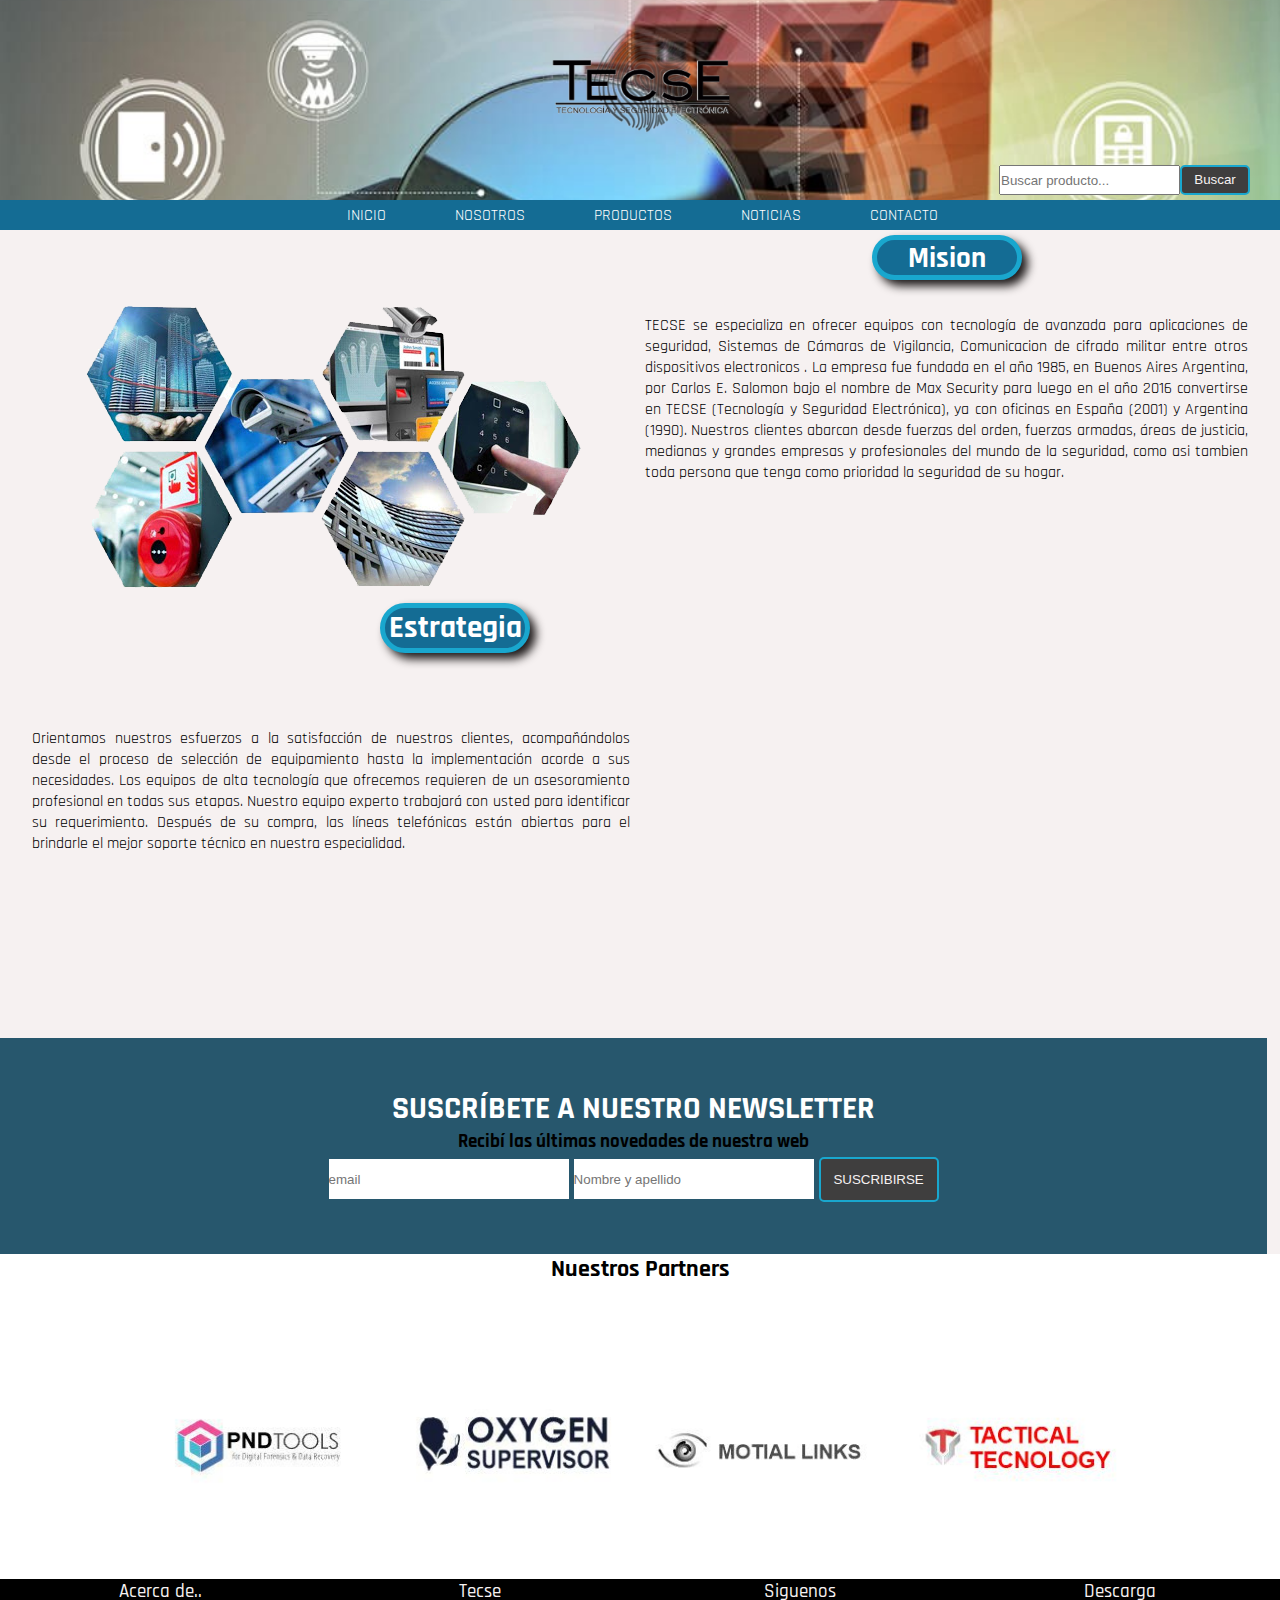
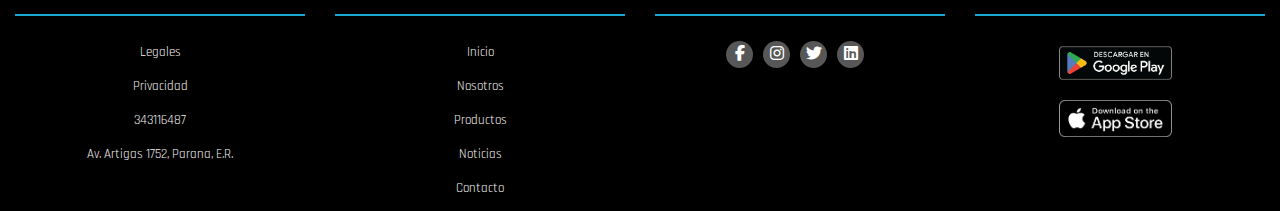
==== commit 56ea46e8: "incorporacion de estilos" ====
--- a/index.html
+++ b/index.html
@@ -4,7 +4,7 @@
     <meta charset="UTF-8">
     <meta http-equiv="X-UA-Compatible" content="IE=edge">
     <meta name="viewport" content="width=device-width, initial-scale=1.0">
-    <title>TECSE</title>  <!--  -->
+    <title>TECNOLOGIA Y SEGURIDAD ELECTRONICA</title>  <!--  -->
     <link rel="stylesheet" href="./css/styles.css"> <!-- link a ccs styles -->
     <link rel="shortcut icon" href="./img/logo png.png" type="image/x-icon"> <!-- link a logo en png para que muestr junto al nombre en pestaña -->
     <link rel="preconnect" href="https://fonts.googleapis.com"> <!-- link conexion a fuentes google -->
@@ -16,8 +16,8 @@
     <header class="header">
         <div class="header__banner--index">
             <div class="header__contenedor--index">
-                    <h1>TECNOLOGIA Y SEGURIDAD ELECTRONICA</h1> </div>
-                    <div class="header__logo"><img class="logo__img" src="../img/logo png.png" alt="logo empresa TECSE"></div>
+                    <h1>TECSE</h1> </div>
+                    <div class="header__logo"><img class="logo__img" src="./img/logo png.png" alt="logo empresa TECSE"></div>
                     <div class="form_buscar">
                             <label for="buscar_producto" class="label">busqueda</label>
                             <input type="search" placeholder="Buscar producto..." autoclomplete="on" id="buscar_producto">
--- a/css/styles.css
+++ b/css/styles.css
@@ -1,133 +1,162 @@
-
-*{
-margin: 0;
-padding: 0;
-box-sizing: border-box;
-}
-
-html{
-background-color:#F6F1F1;
-font-family: rajdhani, Arial, Helvetica, sans-serif;}
-
-.header__banner--contacto{
-background-image: url("../img/Diplomado-en-Seguridad-Electronica..jpg");/*BANNER CONTACTO*/
-background-position: center;
-background-size: cover;
-object-fit: cover;
-}
-
-
-.header__banner--nosotros{
-background-image: url("../img/cybersecurity-6250709_960_720.jpg");/*BANNER NOSOTROS*/
-background-position: center;
-background-size: cover;
-object-fit: cover;
-}
-
-
-.header__banner--producto{
-background-image: url("../img/matrix-2326147_960_720.jpg");/*BANNER PRODUCTO*/
-background-position: center;
-background-size: cover;
-object-fit: cover;
-}
-
-.header__banner--noticias{
-background-image: url("../img/20230502024451_[fpdl.in]_camara-seguridad-video-urbano_109643-54.jpg");/*BANNER NOTICIAS*/
-background-position: center;
-background-size: cover;
-object-fit: cover;
-}
-.header__banner--index{
-  background-image: url("../img/indexhtml.jpg");/*BANNER INDEX*/
+* {
+  margin: 0;
+  padding: 0;
+  box-sizing: border-box;
+}
+
+html {
+  background-color: #F6F1F1;
+  font-family: rajdhani, Arial, Helvetica, sans-serif;
+}
+
+.header {
+  display: flex;
+  flex-direction: column;
+}
+.header__banner--index {
+  background-image: url("../img/indexhtml.jpg"); /*BANNER INDEX*/
   background-position: center;
-background-size: cover;
-object-fit: cover;
-}
-.header__contenedor--index{ 
-  display:none;} /*H1 OCULTO*/
-
-
-
-
-
-
-
-
-
-  /*HEADER INDEX*/
-
-
-.form_buscar{
-width: 50%;
-display: flex; 
-justify-content: center;
-margin: 0 auto;
-margin-bottom: 5px;}/*buscar*/
-
-.label{display: none;}/*buscar oculto*/
-
-.buscar_producto{
-width: 70%;
-height: 30px;
-border: #146C94 solid 2px;
-border-radius: 5px;}/*nombre en el interior del input*/
-
-.boton_buscar{background-color: rgb(63, 62, 62);
-color: #F6F1F1;
-width: 30%;
-height: 30px;
-line-height: 10px;
-border-radius: 5px;
-border-style: solid;
-border-color: #19A7CE;
-cursor: pointer;}/*estilo del boton*/
-
-.menu{
+  background-size: cover;
+  object-fit: cover;
+}
+.header__banner--noticias {
+  background-image: url("../img/20230502024451_[fpdl.in]_camara-seguridad-video-urbano_109643-54.jpg"); /*BANNER NOTICIAS*/
+  background-position: center;
+  background-size: cover;
+  object-fit: cover;
+}
+.header__banner--producto {
+  background-image: url("../img/matrix-2326147_960_720.jpg"); /*BANNER PRODUCTO*/
+  background-position: center;
+  background-size: cover;
+  object-fit: cover;
+}
+.header__banner--nosotros {
+  background-image: url("../img/cybersecurity-6250709_960_720.jpg"); /*BANNER NOSOTROS*/
+  background-position: center;
+  background-size: cover;
+  object-fit: cover;
+}
+.header__banner--contacto {
+  background-image: url("../img/Diplomado-en-Seguridad-Electronica..jpg"); /*BANNER CONTACTO*/
+  background-position: center;
+  background-size: cover;
+  object-fit: cover;
+}
+.header__contenedor {
+  color: #F6F1F1;
+  display: flex;
+  justify-content: center;
+  font-size: 1.5rem;
+  width: 100%;
+}
+.header__logo {
+  display: flex;
+  justify-content: center;
+}
+
+.header__contenedor--index {
+  display: none;
+} /*H1 OCULTO*/
+.logo__img {
+  display: flex;
+  height: 100px;
+}
+
+.menu {
   display: flex;
   background-color: #146C94;
-  justify-content: center;}
-
-.menu ul li{ 
-font-size: 0.7rem;
-color: rgb(63, 62, 62);
-text-transform: uppercase;
-height: 30px;
-display: inline-flex;
-align-items: center;}/*estilo y efecto de la listas del nav */
-
-.menu ul li a{
-display: flex;
-color: #ffffff;
-text-decoration:solid ;
-justify-content: center;
-margin-left: 5px;}
-
-.menu ul li a:hover{
-background-color: rgba(31, 78, 122, 0.589);
-} /*sombra al pasar cursor*/
-
-
-/*-------------------SECTION INDEX-------------------------------*/
-
-.sec_mis{
+  justify-content: center;
+}
+.menu ul li {
+  font-size: 0.7rem;
+  color: rgb(63, 62, 62);
+  text-transform: uppercase;
+  height: 30px;
+  display: inline-flex;
+  align-items: center;
+}
+.menu ul li a {
+  display: flex;
+  color: #ffffff;
+  text-decoration: solid;
+  justify-content: center;
+  margin-left: 5px;
+}
+.menu ul li a:hover {
+  background-color: rgba(31, 78, 122, 0.589);
+}
+
+.form_buscar {
+  width: 50%;
+  display: flex;
+  justify-content: center;
+  margin: 0 auto;
+  margin-bottom: 5px;
+} /*buscar*/
+.label {
+  display: none;
+} /*buscar oculto*/
+.buscar_producto {
+  width: 70%;
+  height: 30px;
+  border: #146C94 solid 2px;
+  border-radius: 5px;
+} /*nombre en el interior del input*/
+.boton_buscar {
+  background-color: rgb(63, 62, 62);
+  color: #F6F1F1;
+  width: 30%;
+  height: 30px;
+  line-height: 10px;
+  border-radius: 5px;
+  border-style: solid;
+  border-color: #19A7CE;
+  cursor: pointer;
+} /*estilo del boton*/
+@media (min-width: 768px) {
+  .menu {
+    justify-content: center;
+  }
+  .menu ul li {
+    margin: 0 30px;
+    font-size: 1rem;
+  }
+  .header__contenedor {
+    display: flex;
+    justify-content: start;
+    color: #F6F1F1;
+    font-size: 2rem;
+    width: 100%;
+  }
+  .header__logo {
+    display: flex;
+    height: 100px;
+    justify-content: center;
+  }
+  .logo__img {
+    display: flex;
+    height: 200px;
+  }
+}
+.sec_mis {
   display: flex;
   flex-direction: column;
   width: 95%;
   height: 100%;
   justify-items: center;
   margin: 0 auto;
-  gap: 10px;} 
-
-.sec_mis__img{ 
+  gap: 10px;
+}
+.sec_mis__img {
   display: flex;
   max-width: 60%;
   min-width: 50%;
-  margin: 0 auto ;}
-
-.sec_mis__titulo{
-  display: flex;
-  background-color: #146C94 ;
+  margin: 0 auto;
+}
+.sec_mis__titulo {
+  display: flex;
+  background-color: #146C94;
   color: #ffffff;
   border: #19A7CE solid 5px;
   border-radius: 50px;
@@ -135,22 +164,27 @@
   height: 35px;
   font-size: 1.2rem;
   justify-content: center;
-  margin: 5px auto;}
-
-
-.sec_mis2{
+  margin: 5px auto;
+  box-shadow: 6px 6px 10px #1f1b1b;
+}
+.sec_mis__texto {
+  font-size: 1rem;
+  text-align: justify;
+  margin: 0 auto;
+}
+
+.sec_mis2 {
   display: flex;
   flex-direction: column;
   width: 95%;
   height: 100%;
   justify-items: center;
   margin: 0 auto;
-  gap: 20px;} 
-
-
-.sec_mis2__titulo{
-  display: flex;
-  background-color: #146C94 ;
+  gap: 20px;
+}
+.sec_mis2__titulo {
+  display: flex;
+  background-color: #146C94;
   color: #ffffff;
   border: #19A7CE solid 5px;
   border-radius: 50px;
@@ -158,216 +192,226 @@
   height: 39px;
   font-size: 1rem;
   justify-content: center;
-  margin: 10px auto;}
-
-.sec_mis2__texto{
+  margin: 10px auto;
+  box-shadow: 6px 6px 10px #1f1b1b;
+}
+.sec_mis2__texto {
   font-size: 1rem;
-  text-align:justify;
-  margin: 0 auto;}
-
-.sec_mis__texto{
-  font-size: 1rem;
-  text-align:justify;
-  margin: 0 auto;}
-
-.video_index{
+  text-align: justify;
+  margin: 0 auto;
+}
+
+.video_index {
   display: flex;
   width: 100%;
   height: 400px;
-  margin-bottom: 10px ;}
-
-.sus_flex{
-  display: flex; 
-  flex-direction: column;
-  align-items:  center;
-  justify-content: center;}
-
-.suscribir{
+  margin-bottom: 10px;
+}
+
+.sus_flex {
+  display: flex;
+  flex-direction: column;
+  align-items: center;
+  justify-content: center;
+}
+
+.suscribir {
   display: grid;
   justify-items: center;
-  background-color: #27576d;;/*newsletter*/
+  background-color: #27576d; /*newsletter*/
   background-size: cover;
   text-align: center;
   padding: 50px 50px;
-  width:99% ;
-  height: 100%;}
-
-.suscribir__h3{color: white;
-  font-size: 2rem;}
-
-.suscribir__h4{color: rgb(0, 0, 0);
-  font-size: 1.2rem;}
-
-.email{
+  width: 99%;
+  height: 100%;
+}
+.suscribir__h3 {
+  color: #ffffff;
+  font-size: 2rem;
+}
+.suscribir__h4 {
+  color: rgb(0, 0, 0);
+  font-size: 1.2rem;
+}
+
+.email {
   width: 240px;
   height: 40px;
   justify-content: center;
   border-style: solid;
   border: 1px;
-  border-color:#1f1b1b;
-  margin: 5px auto;}
-
-.boton_susc{background-color: rgb(63, 62, 62);
+  border-color: #1f1b1b;
+  margin: 5px auto;
+}
+
+.boton_susc {
+  background-color: rgb(63, 62, 62);
   color: #F6F1F1;
   width: 120px;
   line-height: 41px;
-  padding: 0 10px ;
+  padding: 0 10px;
   border-radius: 5px;
   border-style: solid;
   border-color: #19A7CE;
-  cursor: pointer;
-  margin-top: 10px;}
-
-
-.partners{background-color:#ffffff;
+  cursor: pointer; /*VERIFICAR COLOR*/
+  margin-top: 10px;
+}
+
+.partners {
+  background-color: #ffffff;
   height: 50px;
   display: flex;
-  justify-content: center;}
-
-.partners2{background-color:#ffffff;
-  width: 100%;
-  height: 100%;
-  display: flex;
-  flex-direction: column;
-  align-items: center;}
-
-.partners__titulo{
-  background-color: rgb(255, 255, 255);
+  justify-content: center;
+}
+.partners__titulo {
+  background-color: #ffffff;
   text-align: center;
   font-size: 2rem;
-  height: 5px;}
-
-.partners2__img{
-  width: 40%; }
-/*RESPONSIVE INDEX 768PX*/
-@media(min-width:768px){
-.sec_mis{
-  display: grid;  
-  grid-template-columns: repeat(2, 1fr);}
-
-.sec_mis__img{ 
-  display: flex;
-  max-width: 90%;
-  padding-top: 60px;
-  margin: 0 auto ;}
-
-.sec_mis__titulo{
+  height: 5px;
+}
+
+.partners2 {
+  background-color: #ffffff;
+  width: 100%;
+  height: 100%;
+  display: flex;
+  flex-direction: column;
+  align-items: center;
+}
+.partners2__img {
+  width: 40%;
+}
+.partners2__img:hover {
+  transform: scale(90%);
+}
+
+@media (min-width: 768px) {
+  .sec_mis {
+    display: grid;
+    grid-template-columns: repeat(2, 1fr);
+  }
+  .sec_mis__img {
+    display: flex;
+    max-width: 90%;
+    padding-top: 60px;
+    margin: 0 auto;
+  }
+  .sec_mis__titulo {
+    display: grid;
+    grid-column: span 1/3;
+    width: 150px;
+    height: 45px;
+    font-size: 1.8rem;
+  }
+  .sec_mis__texto {
+    display: flex;
+    width: 100%;
+    font-size: 1rem;
+    text-align: justify;
+    margin: 20px;
+  }
+  .img_index {
+    display: flex;
+    width: 100%;
+    margin: 0 auto;
+  }
+  .sec_mis2 {
+    display: grid;
+    grid-template-columns: repeat(2, 1fr);
+    grid-template-rows: 80px 350px;
+    justify-items: start;
+  }
+  .sec_mis2__titulo {
+    display: flex;
+    grid-column: span 1/3;
+    height: 50px;
+    font-size: 1.3rem;
+    margin: 0 -270px;
+    margin-top: 15px;
+  }
+  .sec_mis2__texto {
+    display: flex;
+    text-align: justify;
+    font-size: 1rem;
+  }
+  .video_index {
+    display: flex;
+    width: 95%;
+    height: auto;
+  }
+  .sus_flex {
+    display: flex;
+    flex-direction: row;
+    gap: 5px;
+  }
+  .boton_susc {
+    margin-top: 0px;
+  }
+  .partners2 {
+    display: flex;
+    flex-direction: row;
+    justify-content: center;
+    background-color: #ffffff;
+    width: 100%;
+    height: 100%;
+  }
+  .partners2__img {
+    width: 20%;
+  }
+  .form_buscar {
+    width: 350px;
+    display: flex;
+    justify-content: end;
+    margin-right: 5px;
+    margin-top: 15px;
+  }
+  .boton_buscar {
+    width: 70px;
+    margin-right: 25px;
+  }
+  .video_index {
+    display: flex;
+    width: 100%;
+    height: 280px;
+    margin-bottom: 10px;
+  }
+}
+@media (min-width: 1024px) {
+  .sec_mis__img {
+    padding-top: 10px;
+    margin: 0 auto;
+  }
+  .sec_mis2__texto {
+    padding-top: 40px;
+  }
+  .video_index {
+    height: 340px;
+  }
+}
+.main-contacto {
+  background-color: #27576d;
+}
+
+.cont_formulario {
+  background-color: #27576d;
   display: grid;
-  grid-column: span 1/3;
-  width: 150px;
-  height: 45px;
-  font-size: 1.8rem; }
-
-.img_index{
-  display: flex;
-  width: 100%;
-  margin: 0 auto ;}
-
-.sec_mis__texto{
-  display: flex;
-  width: 100%;
-  font-size: 1rem;
-  text-align:justify;
-  margin:  20px;}
-
-.sec_mis2{
-  display: grid;
-  grid-template-columns: repeat(2, 1fr);
-  grid-template-rows: 80px 350px;
-  justify-items: start;}
-
-.sec_mis2__titulo{
-  display: flex;
-  grid-column: span 1/3;
-  height: 50px;
-  font-size: 1.3rem;
-  margin:0 -270px;
-  margin-top: 15px;}
-
-.video_index{
-  display: flex;
-  width: 95%;
-  height: auto;}
-
-.sec_mis2__texto{
-  display: flex;
-  text-align: justify;
-  font-size: 1rem;
-}
-
-.menu{
-  justify-content: center;}
-
-.menu ul li{
-  margin: 0 30px; 
-  font-size: 1rem;}
-
-.sus_flex{
-  display: flex; 
-  flex-direction: row;
-  gap: 5px;}
-
-.boton_susc{
-  margin-top: 0px;}
-
-.partners2{
-  display: flex;
-  flex-direction: row;
-  justify-content: center;
-  background-color:#ffffff;
-  width: 100%;
-  height: 100%;}     
-
-.partners2__img{
-  width: 20%; }
-
-.form_buscar{
-  width: 350px;
-  display: flex; 
-  justify-content: end;
-  margin-right: 5px;
-  margin-top: 15px;}
-
-.boton_buscar{
-  width: 70px;
-  margin-right: 25px;}
-
-.video_index{
-  display: flex;
-  width: 100%;
-  height: 280px;
-  margin-bottom: 10px ;}}
-
-/*RESPONSIVE INDEX 1024PX*/
-@media(min-width:1024px){
-.sec_mis__img{ 
-  padding-top: 10px;
-  margin: 0 auto ;}
-
-.sec_mis2__texto{
-  padding-top: 40px;}
-
-.video_index{
-  height: 340px;}
-
-}
-
-/* CPNTACTO HTML*/
-
-.main-contacto{
-  background-color: #27576d}
-
-.cont_formulario{
-  background-color: #27576d;
-  display: grid;}
-
-.contenedor_formularioh1{
+}
+
+.contenedor_formularioh1 {
   color: #F6F1F1;
   font-size: 2rem;
   display: flex;
   justify-content: center;
   align-items: center;
-  text-align: center;}
+  text-align: center;
+}
+
+.datos {
+  background-color: #27576d;
+  width: 90%;
+  margin: 0 auto;
+  margin-bottom: 40px;
+}
 
 .form {
   background-color: #27576d;
@@ -375,34 +419,28 @@
   height: 50px;
   max-width: 400px;
   position: relative;
-  overflow: hidden;}
-
-.datos{
-  background-color: #27576d;
-  width: 90%;
-  margin: 0 auto;
-  margin-bottom: 40px;}
-
-.form input{
+  overflow: hidden;
+}
+.form input {
   width: 90%;
   height: 90%;
   background: none;
   color: #ffffff;
   padding-top: 20px;
   border: none;
-  outline: 0px;}
-
-.form .lbl-nombre{
+  outline: 0px;
+}
+.form .lbl-nombre {
   position: absolute;
   bottom: 0;
   left: 0;
   width: 90%;
   height: 100%;
   pointer-events: none;
-  border-bottom: 1px solid #c7c7c7;}
-
-.form .lbl-nombre:after{
-  content:'';
+  border-bottom: 1px solid #c7c7c7;
+}
+.form .lbl-nombre:after {
+  content: "";
   position: absolute;
   left: 0;
   bottom: -1px;
@@ -410,94 +448,107 @@
   height: 100%;
   border-bottom: 3px solid #19A7CE;
   transform: translateX(-100%);
-  transition:all 0.3s ease;}
-
-.text-nomb{
+  transition: all 0.3s ease;
+}
+
+.text-nomb {
   position: absolute;
   bottom: 5px;
   left: 0;
-  transition:all 0.3s ease;
-  color: #ffffff;}
-
-/*transformacion para efectuar el cambio de color en la carga de datos input y lbl*/
-.form input:focus + .lbl-nombre .text-nomb,.form input:valid + .lbl-nombre .text-nomb {
+  transition: all 0.3s ease;
+  color: #ffffff;
+}
+
+.form input:focus + .lbl-nombre .text-nomb, .form input:valid + .lbl-nombre .text-nomb {
   transform: translateY(-150%);
-  font-size:1rem;
-  color:#19A7CE;}
-
-.form input:focus + .lbl-nombre:after,.form input:valid + .lbl-nombre:after{
-  transform: translateX(-0%);}
-
-.boton_form{
-  display: flex;}
-
-.cont_formulario{
-  background-color: #27576d;
-  display: flex;
-  justify-content: center;}
-
-.datos-gral{
-  background-color: #27576d;
-  display: grid;
-  width: 100%;}
-
-.img_formulario{
+  font-size: 1rem;
+  color: #19A7CE;
+}
+
+.form input:focus + .lbl-nombre:after, .form input:valid + .lbl-nombre:after {
+  transform: translateX(0%);
+}
+
+.img_formulario {
   width: 100%;
   display: flex;
   justify-content: center;
   align-items: center;
   height: 50%;
-  margin-bottom: 10%;}
-
-.img_formulario figure{
+  margin-bottom: 10%;
+}
+.img_formulario figure {
   position: relative;
   width: 90%;
   overflow: hidden;
   border-radius: 6px;
-  box-shadow: 0px 15px 25px rgba(0,0,0,0.50);
-  cursor: pointer;}
-
-.img_formulario figure img{
+  box-shadow: 0px 15px 25px rgba(0, 0, 0, 0.5);
+  cursor: pointer;
+}
+.img_formulario img {
   width: 100%;
   height: 100%;
-  transition: all 500ms ease-out;}
-
-.img_formulario figure .capa{
+  transition: all 500ms ease-out;
+}
+
+.img_formulario figure .capa {
   position: absolute;
   top: 0;
   width: 100%;
   height: 100%;
-  background: rgba(11,103,123,0.6);
+  background: rgba(11, 103, 123, 0.6);
   transition: all 500ms ease-out;
   opacity: 0;
   visibility: hidden;
-  text-align: center;}
-
-.img_formulario figure:hover > .capa{
+  text-align: center;
+}
+
+.img_formulario figure:hover > .capa {
   opacity: 1;
-  visibility: visible;}
-
-.img_formulario figure:hover > .capa h3{
+  visibility: visible;
+}
+
+.img_formulario figure:hover > .capa h3 {
   margin-bottom: 5px;
-  font-size: 2rem;}
-
-.img_formulario figure .capa h3{
+  font-size: 2rem;
+}
+
+.img_formulario figure .capa h3 {
   color: #ffffff;
   font-weight: 200;
   margin-bottom: 120px;
   transition: all 500ms ease-out;
-  margin-top: 30px;}
-
-.img_formulario figure .capa p{
+  margin-top: 30px;
+}
+
+.img_formulario figure .capa p {
   color: #ffffff;
   font-size: 1rem;
   line-height: 1;
   width: 100%;
-  max-width:220px ;
+  max-width: 220px;
   margin: auto;
-  text-align: justify;}
-
-.boton_formulario{background-color: rgb(63, 62, 62);
+  text-align: justify;
+}
+
+.boton_form {
+  display: flex;
+}
+
+.cont_formulario {
+  background-color: #27576d;
+  display: flex;
+  justify-content: center;
+}
+
+.datos-gral {
+  background-color: #27576d;
+  display: grid;
+  width: 100%;
+}
+
+.boton_formulario {
+  background-color: rgb(63, 62, 62);
   color: #F6F1F1;
   width: 30%;
   height: 30px;
@@ -507,232 +558,225 @@
   border-color: #19A7CE;
   margin-left: 30px;
   margin-bottom: 15px;
-  cursor: pointer;}/*estilo del boton*/
-
-  /*mapa con ubicacion*/
-.map-responsive{
+  cursor: pointer;
+} /*estilo del boton*/
+.map-responsive {
   background-color: #27576d;
-  overflow:hidden;
-  padding-bottom:40%;
-  position:relative;
-  height:0;
-  width: 100%;}
-
-.map-responsive iframe{
-  left:0;
-  top:0;
-  height:100%;
-  width:100%;
-  position:absolute;}
-
-@media(min-width:768px){
-
-.datos-gral{
-  display: grid;
-  grid-template-columns: repeat(2,1fr);
-  width: 100%;}
-
-.img_formulario{
-  height: 100%;}
-
-.boton_formulario{background-color: rgb(63, 62, 62);
-  color: #F6F1F1;
-  width: 30%;
-  height: 30px;
-  line-height: 10px;
-  border-radius: 5px;
-  border-style: solid;
-  border-color: #19A7CE;
-  cursor: pointer;}}
-  
-  @media(min-width:1024px){
-    .boton_formulario{
-      width: 20%;}}
-
-/*NOSOTROS HTML*/
+  overflow: hidden;
+  padding-bottom: 40%;
+  position: relative;
+  height: 0;
+  width: 100%;
+}
+.map-responsive iframe {
+  left: 0;
+  top: 0;
+  height: 100%;
+  width: 100%;
+  position: absolute;
+}
+
+@media (min-width: 768px) {
+  .datos-gral {
+    display: grid;
+    grid-template-columns: repeat(2, 1fr);
+    width: 100%;
+  }
+  .img_formulario {
+    height: 100%;
+  }
+  .boton_formulario {
+    background-color: rgb(63, 62, 62);
+    color: #F6F1F1;
+    width: 30%;
+    height: 30px;
+    line-height: 10px;
+    border-radius: 5px;
+    border-style: solid;
+    border-color: #19A7CE;
+    cursor: pointer;
+  }
+}
+@media (min-width: 1024px) {
+  .boton_formulario {
+    width: 15%;
+  }
+}
 .nosotros_section {
   display: grid;
   width: 100%;
-  height: 100%;}
-
-.nosotros_section__logoytexto{
+  height: 100%;
+}
+.nosotros_section__logoytexto {
   display: flex;
   flex-direction: column;
   width: 95%;
   height: 100%;
   font-size: 1rem;
   text-align: justify;
-  margin:  0 auto;}
-
-.nosotros_section__logo{
+  margin: 0 auto;
+}
+.nosotros_section__logo {
   display: flex;
   margin: 0 auto;
   width: 150px;
-  height: 100px;}
-
-.nosotros_section__img{
+  height: 100px;
+}
+.nosotros_section__img {
   width: 100%;
   height: auto;
-  margin: 0 auto;}
-
-.img_nosotros1{
+  margin: 0 auto;
+}
+
+.img_nosotros1 {
   display: flex;
   width: 90%;
   height: 70%;
   margin-left: 50px;
   border-radius: 20px;
-  margin: 15px;}
-
-.div_equipo{
+  margin: 15px;
+}
+
+.div_equipo {
   display: grid;
   width: 100%;
   text-align: center;
   font-size: 1.5rem;
   color: #27576d;
-  justify-content:space-evenly;
-  align-content: center;}
-
-.equipo__parrafo{
-  width: 50%;}
-
-.gerente__logoytexto{
+  justify-content: space-evenly;
+  align-content: center;
+  filter: drop-shadow(1px 1px 1px black);
+}
+
+.gerente {
+  display: grid;
+  justify-content: center;
+  align-items: center;
+}
+.gerente__img {
+  width: 100px;
+  border-radius: 75px;
+}
+.gerente__logoytexto {
   display: flex;
   color: #146C94;
   flex-direction: column;
   align-items: center;
-  font-size: 1rem;}
-
-.gerente__img{
-  width: 100px;
-  border-radius: 75px;}
-
-.gerente{
-  display: grid;
-
-  justify-content: center;
-  align-items: center;}
-
-.personal{
+  font-size: 1rem;
+}
+
+.personal {
   display: flex;
   justify-content: space-evenly;
   align-content: center;
   flex-wrap: wrap;
-  text-align: center;}
-
-.personal__contenedor{
-  color: #146C94;}
-
-.texto_equipo{
+  text-align: center;
+}
+.personal__contenedor {
+  color: #146C94;
+}
+.personal__img {
+  width: 100px;
+  border-radius: 75px;
+}
+
+.texto_equipo {
   display: flex;
   font-size: 1rem;
   text-align: justify;
   margin: 0 auto;
-  width: 95%;}
-
-.personal__img{
-  width: 100px;
-  border-radius: 75px;}
-
-/* NOSOTROS HTML-RESPONSIVE 768PX*/
-@media(min-width:768px){
-
-.nosotros_section {
-  display: grid;
-  grid-template-columns: repeat(2, 1fr);
-  width: 100%;}
-
-.nosotros_section__logoytexto{
-  display: flex;
-  flex-direction: column;
-  width: 98%;
-  height: 100%;
-  font-size: 1rem;
-  text-align: justify;}
-
-.nosotros_section__logo{
-  display: flex;
-  margin: 0 auto;
-  width: 250px;
-  height: 150px;}
-
-.nosotros_section__img{
-  display: flex;
-  width: 100%;
-  height: auto;
-  justify-content: center;
-  align-items: center;}
-
-.div_equipo{
-  display: flex;
-  flex-direction: row;
-  width: 100%;
-  font-size: 1rem;
-  color: #27576d;}
-
-.gerente{
-  display: grid;
-  grid-template-columns: repeat(2, 1fr);
-  justify-content: center;
-  align-items: center;}
-
-.texto_equipo{
-  display: flex;
-  font-size: 1rem;
-  text-align: justify;
-  justify-content: center;
-  align-items: center;}
-
-.personal__img{
-  width: 100px;
-  border-radius: 75px;}}
-
+  width: 95%;
+}
+
+@media (min-width: 768px) {
+  .nosotros_section {
+    display: grid;
+    grid-template-columns: repeat(2, 1fr);
+    width: 100%;
+  }
+  .nosotros_section__logoytexto {
+    display: flex;
+    flex-direction: column;
+    width: 98%;
+    height: 100%;
+    font-size: 1rem;
+    text-align: justify;
+  }
+  .nosotros_section__logo {
+    display: flex;
+    margin: 0 auto;
+    width: 250px;
+    height: 150px;
+  }
+  .nosotros_section__img {
+    display: flex;
+    width: 100%;
+    height: auto;
+    justify-content: center;
+    align-items: center;
+  }
+  .div_equipo {
+    display: flex;
+    flex-direction: row;
+    width: 100%;
+    font-size: 1rem;
+    color: #27576d;
+  }
+  .gerente {
+    display: grid;
+    grid-template-columns: repeat(2, 1fr);
+    justify-content: center;
+    align-items: center;
+  }
+  .texto_equipo {
+    display: flex;
+    font-size: 1rem;
+    text-align: justify;
+    justify-content: center;
+    align-items: center;
+  }
+  .personal__img {
+    width: 100px;
+    border-radius: 75px;
+  }
+}
 /* NOSOTROS HTML-RESPONSIVE 1024PX*/
-@media(min-width:1024px){
-  .gerente{
+@media (min-width: 1024px) {
+  .gerente {
     display: grid;
     grid-template-columns: repeat(3, 1fr);
     justify-content: center;
-    align-items: center;}
-
-.div_equipo{
-  font-size: 2rem;}
-
-.texto_equipo{
-  grid-column: 2/4;
-  font-size: 1.2rem;}
-
-.nosotros_section__logoytexto{
-  font-size: 1.2rem;}
-
-.personal__img{
-  width: 150px;
-  border-radius: 75px;}
-
-.gerente__img{
-  width: 150px;
-  border-radius: 75px;}}
-
-/*PRODUCTOS.HTML*/
-
-.header{ display: flex;
-  flex-direction: column;}
-
-.header__contenedor{
-  color: #F6F1F1;
-  display: flex;
-  justify-content: center;
-  font-size: 1.5rem;
-  width: 100%;}
-
-.header__logo{
-  display: flex;
-  justify-content: center;}
-
-.logo__img{
-  display: flex;
-  height: 100px;}
-
-.tarjeta__btn{
+    align-items: center;
+  }
+  .gerente__img {
+    width: 150px;
+    border-radius: 75px;
+  }
+  .div_equipo {
+    font-size: 2rem;
+  }
+  .texto_equipo {
+    grid-column: 2/4;
+    font-size: 1.2rem;
+  }
+  .nosotros_section__logoytexto {
+    font-size: 1.2rem;
+  }
+  .personal__img {
+    width: 150px;
+    border-radius: 75px;
+  }
+}
+.tarjeta {
+  display: flex;
+  flex-direction: column;
+  margin: 20px;
+  padding: 5px;
+  flex-wrap: wrap;
+  background-color: #ffffff;
+  align-items: center;
+}
+.tarjeta__btn {
   background-color: rgb(63, 62, 62);
   color: #F6F1F1;
   width: 100px;
@@ -742,94 +786,71 @@
   border-style: solid;
   border-color: #19A7CE;
   cursor: pointer;
-  margin-bottom: 10px;}
-
-.lista_productos{
+  margin-bottom: 10px;
+}
+.tarjeta__img {
+  width: 90%;
+  height: 70%;
+}
+
+.lista_productos {
   background-color: #ffffff;
   display: flex;
   flex-wrap: wrap;
-  justify-content: space-evenly;}
-
-.tarjeta {
-  display: flex;
-  flex-direction: column;
-  margin: 20px;
-  padding: 5px;
-  flex-wrap: wrap;
-  background-color:#ffffff;
-  align-items: center;}
-
-.h2_productos{
+  justify-content: space-evenly;
+}
+
+.h2_productos {
   background-color: #ffffff;
-  color:#27576d;
+  color: #27576d;
   font-size: 1.5rem;
-  text-align: center;}
-
-.tarjeta__img{
-  width: 90%;
-  height: 70%;}
-
-/*PRODUCTOS.HTML-RESPONSIVE 768PX*/
-@media(min-width:768px){
-
-.lista_productos{
-  display: flex;}
-
-.tarjeta {
-  display: flex;
-  flex-direction: column;
-  width: 35%;
-  margin: 20px;
-  padding: 5px;
-  background-color:#ffffff;
-  align-items: center;}
-
-.header__contenedor{
-  display: flex;
-  justify-content: start;
-  color: #F6F1F1;
-  font-size: 2rem;
-  width: 100%;}
-
-.header__logo{
-  display: flex;
-  height: 100px;
-  justify-content: center;}
-
-.logo__img {
-  display: flex;
-  height: 200px;}}
-
-/*PRODUCTOS.HTML-RESPONSIVE 1024PX*/
-@media(min-width:1024px){
-
-.h2_productos{
-  font-size: 2.5rem;}
-
-.header__contenedor{
-  font-size: 3rem;
-  justify-content: start;}
-
-.header__logo{
-  height: 150px;}
-
+  text-align: center;
+}
+
+@media (min-width: 768px) {
+  .lista_productos {
+    display: flex;
+  }
   .tarjeta {
-  display: flex;
-  flex-direction: column;
-  width: 25%;
-  margin: 20px;
-  padding: 5px;
-  background-color:#ffffff;
-  align-items: center;}}
-
-/*NOTICIAS.HTML*/
-
-.noticias{
+    display: flex;
+    flex-direction: column;
+    width: 35%;
+    margin: 20px;
+    padding: 5px;
+    background-color: #ffffff;
+    align-items: center;
+  }
+  .tarjeta:hover {
+    transform: scale(110%);
+  }
+}
+@media (min-width: 1024px) {
+  .h2_productos {
+    font-size: 2.5rem;
+  }
+  .header__contenedor {
+    font-size: 3rem;
+    justify-content: start;
+  }
+  .header__logo {
+    height: 150px;
+  }
+  .tarjeta {
+    display: flex;
+    flex-direction: column;
+    width: 25%;
+    margin: 20px;
+    padding: 5px;
+    background-color: #ffffff;
+    align-items: center;
+  }
+}
+.noticias {
   display: flex;
   text-align: center;
   flex-direction: column;
-  margin: 0 auto;}
-
+  margin: 0 auto;
+}
 .noticias__contenedor {
   display: flex;
   flex-direction: column;
@@ -838,126 +859,124 @@
   margin-bottom: 20px;
   justify-content: center;
   align-items: center;
-  gap: 10px}
-
-.noticias__principal{
+  gap: 10px;
+}
+.noticias__principal {
   background-color: #ffffff;
   display: flex;
   flex-direction: column;
   width: 90%;
   text-align: center;
-  border:#053b6eaf solid 2px;
-  border-radius: 6px;}
-
+  border: rgba(5, 59, 110, 0.6862745098) solid 2px;
+  border-radius: 6px;
+}
 .noticias__principal h3 {
-  background-color: #2663be3b;
+  background-color: rgba(38, 99, 190, 0.231372549);
   font-size: 1.5rem;
-  color: #053b6eaf;}
-
+  color: rgba(5, 59, 110, 0.6862745098);
+}
 .noticias__principal p {
   text-align: justify;
   font-size: 1rem;
-  color: #000000;}
-
-.noticias__secundaria{
+  color: #000000;
+}
+.noticias__secundaria {
   display: flex;
   flex-direction: column;
   width: 70%;
   text-align: center;
-  border:#053b6eaf solid 2px;
-  border-radius: 6px;}
-
+  border: rgba(5, 59, 110, 0.6862745098) solid 2px;
+  border-radius: 6px;
+}
 .noticias__secundaria h3 {
-  background-color: #5478af3b;
+  background-color: rgba(84, 120, 175, 0.231372549);
   font-size: 1rem;
-  color: #053b6eaf;}
+  color: rgba(5, 59, 110, 0.6862745098);
+}
 
 /*NOTICIAS.HTML RESPONSIVE 768PX*/
-@media(min-width:768px){
-
-.noticias__principal{
-  background-color: #ffffff;
-  display: flex;
-  grid-column: 1/3;
-  width: 500px;
-  text-align: center;
-  border:#053b6eaf solid 2px;
-  border-radius: 6px;
-  margin: 0 auto;}
-
-.noticias__secundaria{
-  display: flex;
-  width: 300px;
-  height: 444px;
-  text-align: center;
-  border:#053b6eaf solid 2px;
-  border-radius: 6px;
-  margin: 0 auto;}
-
-.noticias__contenedor {
-  display: grid;
-  grid-template-columns: repeat(2 1fr 1fr) ;
+@media (min-width: 768px) {
+  .noticias__principal {
+    background-color: #ffffff;
+    display: flex;
+    grid-column: 1/3;
+    width: 500px;
+    text-align: center;
+    border: rgba(5, 59, 110, 0.6862745098) solid 2px;
+    border-radius: 6px;
+    margin: 0 auto;
+  }
+  .noticias__secundaria {
+    display: flex;
+    width: 300px;
+    height: 444px;
+    text-align: center;
+    border: rgba(5, 59, 110, 0.6862745098) solid 2px;
+    border-radius: 6px;
+    margin: 0 auto;
+  }
+  .noticias__contenedor {
+    display: grid;
+    grid-template-columns: repeat(2 1fr 1fr);
+    width: 100%;
+    justify-content: center;
+    align-items: center;
+    margin: 0 auto;
+    margin-bottom: 20px;
+  }
+}
+/*NOTICIAS.HTML RESPONSIVE 1024PX*/
+@media (min-width: 1024px) {
+  .noticias {
+    display: grid;
+    grid-template-columns: repeat(3 1fr);
+  }
+  .noticias__contenedor {
+    display: grid;
+    grid-template-columns: repeat(3 1fr);
+    width: 100%;
+    margin-bottom: 20px;
+    justify-content: space-around;
+  }
+  .noticias__principal {
+    background-color: #ffffff;
+    display: flex;
+    width: 700px;
+    text-align: center;
+    border: rgba(5, 59, 110, 0.6862745098) solid 2px;
+    border-radius: 6px;
+  }
+  .noticias__secundaria {
+    display: flex;
+    width: 500px;
+    height: 500px;
+    text-align: justify;
+    border: rgba(5, 59, 110, 0.6862745098) solid 2px;
+    border-radius: 6px;
+    margin: 0 auto;
+  }
+}
+footer {
+  list-style: none;
+}
+
+.footer {
+  background-color: #000000;
+  width: 100%;
+}
+.footer__row {
   width: 100%;
   justify-content: center;
   align-items: center;
-  margin: 0 auto;
-  margin-bottom: 20px;}}
-
-/*NOTICIAS.HTML RESPONSIVE 1024PX*/
-@media(min-width:1024px){
-.noticias{
-  display: grid;
-  grid-template-columns: repeat(3 1fr );}
-
-.noticias__contenedor {
-  display: grid;
-  grid-template-columns: repeat(3 1fr);
-  width: 100%;
-  margin-bottom: 20px;
-  justify-content:space-around;}
-
-.noticias__principal{
-  background-color: #ffffff;
-  display: flex;
-  width: 600px;
-  text-align: center;
-  border:#053b6eaf solid 2px;
-  border-radius: 6px;}
-
-.noticias__secundaria{
-  display: flex;
-  width: 400px;
-  height: 444px;
-  text-align: justify;
-  border:#053b6eaf solid 2px;
-  border-radius: 6px;
-  margin: 0 auto;}}
-
-
-/*------------------------FOOTER--------------------------*/
-footer{
-  list-style: none;}
-
-.footer{
-  background-color: #000000;
-  width: 100%;}
-
-.contenedor_footer{
-  max-width: 100%;
-  margin: 0 auto;}
-.footer__row{
-  width: 100%;
-  justify-content: center;
-  align-items: center;}
-
-.footer__links{
+}
+.footer__links {
   display: flex;
   flex-direction: column;
   align-items: center;
   width: 100%;
   padding: 0 15px;
-  justify-content: center;}
-
+  justify-content: center;
+}
 .footer__links h4 {
   font-size: 2rem;
   color: #F6F1F1;
@@ -966,22 +985,28 @@
   border-bottom: 2px solid #19A7CE;
   padding-bottom: 10px;
   display: flex;
-  justify-content: center;}
-
-.footer__links ul li a{
+  justify-content: center;
+}
+.footer__links ul li a {
   display: flex;
   justify-content: center;
   font-size: 0.8rem;
   text-decoration: none;
   color: #F6F1F1;
-  margin-bottom: 15px ;
-  transition: all .3s ease;}
-
-.footer__links ul li a:hover{
+  margin-bottom: 15px;
+  transition: all 0.3s ease;
+}
+.footer__links ul li a :hover {
   color: #ffffff;
-  padding-left: 6px;}
-
-.social-link a{
+  padding-left: 6px;
+}
+
+.contenedor_footer {
+  max-width: 100%;
+  margin: 0 auto;
+}
+
+.social-link a {
   display: inline-block;
   min-width: 30px;
   width: 20px;
@@ -991,68 +1016,74 @@
   line-height: 30px;
   border-radius: 50%;
   color: #ffffff;
-  transition: all .5s ease;}
-
-.descarga_link{
-  display: flex;
-  cursor: pointer;}
-
+  transition: all 0.5s ease;
+}
+.social-link a:hover {
+  background-color: #19A7CE;
+}
+
+.descarga_link {
+  display: flex;
+  cursor: pointer;
+}
 .descarga_link ul li {
   display: flex;
   justify-content: center;
   cursor: pointer;
-  margin-bottom: 15px;}
-
-.img_google{
-  width: 40%;}
-
-.social-link a:hover{
-  background-color: #19A7CE;}
-
-  /* FOOTER RESPONSIVE 768PX*/
-@media(min-width:768px){
-
-.contenedor_footer{
-  display: flex;
-  width: 100%;}
-
-.footer__row{
-  display: grid;
-  grid-template-columns: repeat(4, 1fr);}
-
-.footer__links{
-  display: inline-block;
-  height: 100%;}
-
-.footer__links h4 {
-  font-size: 1.2rem;}
-
-.social-link {
-  display: flex;
-  justify-content: center;}
-.social-link a{
-  display: inline-block;
-  min-width: 27px;
-  width: 18px;
-  background-color: #575757;
-  margin: 0 10px 10px 0;
-  text-align: center;
-  line-height: 27px;
-  border-radius: 60%;
-  color: #ffffff;
-  transition: all .5s ease;}}
-
-  /* FOOTER RESPONSIVE 1440PX*/
-  @media(min-width:1440px){
-
-.footer__links h4 {
-  font-size: 2rem;}
-
-.footer__links ul li a{ 
-  font-size: 1.5rem;}
-
-.social-link a{
-  width: 60px;
-  height: 60px;
-  font-size: 2rem;
-  line-height: 60px;} }
+  margin-bottom: 15px;
+}
+
+.img_google {
+  width: 40%;
+}
+
+@media (min-width: 768px) {
+  .contenedor_footer {
+    display: flex;
+    width: 100%;
+  }
+  .footer__row {
+    display: grid;
+    grid-template-columns: repeat(4, 1fr);
+  }
+  .footer__links {
+    display: inline-block;
+    height: 100%;
+  }
+  .footer__links h4 {
+    font-size: 1.2rem;
+  }
+  .social-link {
+    display: flex;
+    justify-content: center;
+  }
+  .social-link a {
+    display: inline-block;
+    min-width: 27px;
+    width: 18px;
+    background-color: #575757;
+    margin: 0 10px 10px 0;
+    text-align: center;
+    line-height: 27px;
+    border-radius: 60%;
+    color: #ffffff;
+    transition: all 0.5s ease;
+  }
+}
+/* FOOTER RESPONSIVE 1440PX*/
+@media (min-width: 1440px) {
+  .footer__links h4 {
+    font-size: 2rem;
+  }
+  .footer__links ul li a {
+    font-size: 1.5rem;
+  }
+  .social-link a {
+    width: 60px;
+    height: 60px;
+    font-size: 2rem;
+    line-height: 60px;
+  }
+}
+
+/*# sourceMappingURL=styles.css.map */
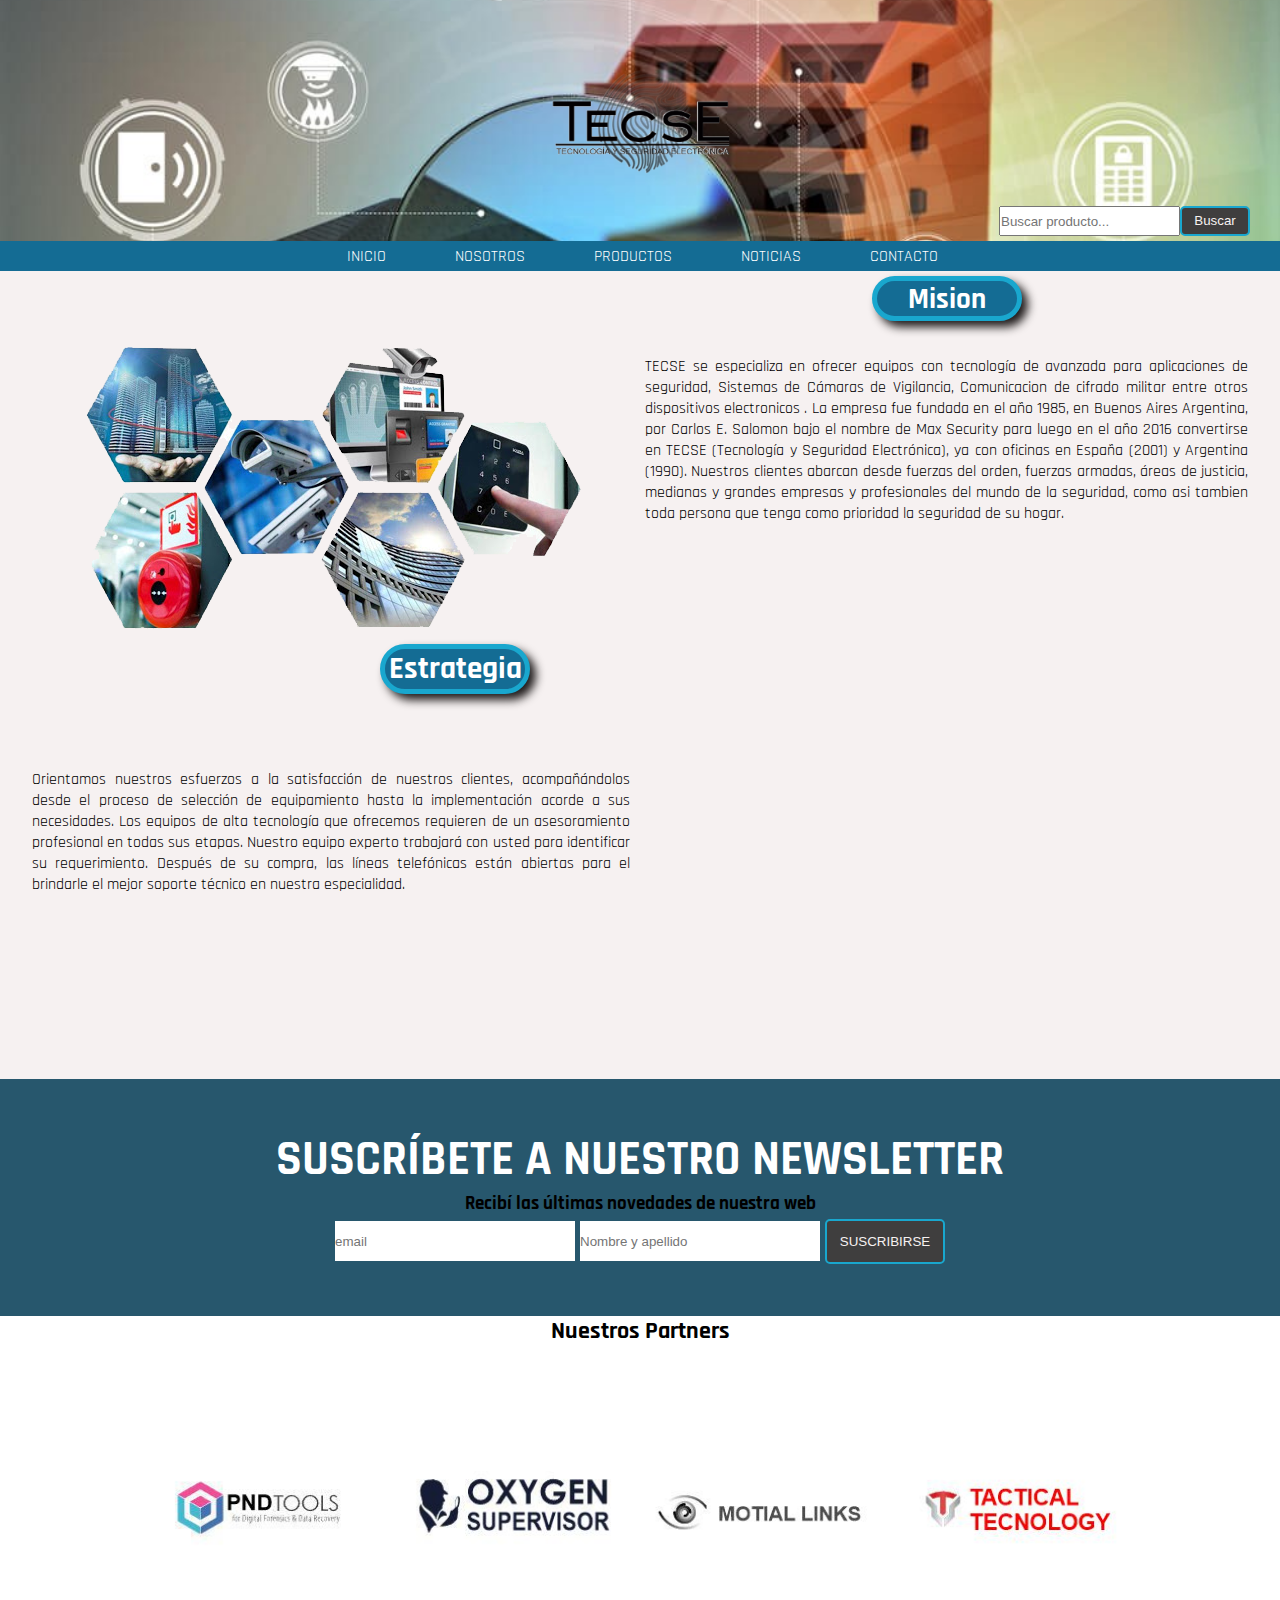
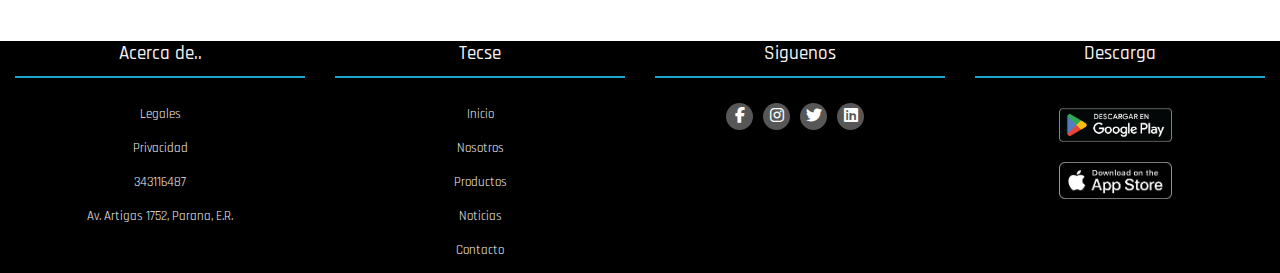
==== commit aea98120: "implementacion de Metaetiqueta “description”" ====
--- a/index.html
+++ b/index.html
@@ -4,7 +4,8 @@
     <meta charset="UTF-8">
     <meta http-equiv="X-UA-Compatible" content="IE=edge">
     <meta name="viewport" content="width=device-width, initial-scale=1.0">
-    <title>TECNOLOGIA Y SEGURIDAD ELECTRONICA</title>  <!--  -->
+    <meta name="description" content= "Especialistas en venta y capacitación de equipos de Inteligentes de Seguridad, Contrainteligencia y videovigilancia." >
+    <title>Inicio | Tecnologia y Seguridad Electrónica|</title>  <!--  -->
     <link rel="stylesheet" href="./css/styles.css"> <!-- link a ccs styles -->
     <link rel="shortcut icon" href="./img/logo png.png" type="image/x-icon"> <!-- link a logo en png para que muestr junto al nombre en pestaña -->
     <link rel="preconnect" href="https://fonts.googleapis.com"> <!-- link conexion a fuentes google -->
@@ -63,10 +64,10 @@
         <h2 class="partners_titulo">Nuestros Partners</h2>
     </div>
     <div class="partners2">
-        <img class="partners2__img" src="./img/edr.jpg" alt="logo empresa edrtools">
-        <img class="partners2__img" src="./img/oxygen.jpg" alt="logo empresa oxigen forensics">
-        <img class="partners2__img" src="./img/sociallink.jpg" alt="logo empresa social links">
-        <img class="partners2__img" src="./img/tactical.jpg" alt="logo empresa tactical tracking">
+        <img class="partners2__img" src="./img/edr.jpg" alt="logo empresa pndtools">
+        <img class="partners2__img" src="./img/oxygen.jpg" alt="logo empresa oxigen supervisor">
+        <img class="partners2__img" src="./img/sociallink.jpg" alt="logo empresa motial links">
+        <img class="partners2__img" src="./img/tactical.jpg" alt="logo empresa tactical tecnology">
     </div>
     
 </main>
--- a/css/styles.css
+++ b/css/styles.css
@@ -9,6 +9,28 @@
   font-family: rajdhani, Arial, Helvetica, sans-serif;
 }
 
+@keyframes mover-news {
+  0% {
+    color: #ffffff;
+    text-shadow: 5px 5px 5px rgba(0, 0, 0, 0.507);
+  }
+  25% {
+    color: #19A7CE;
+    text-shadow: 5px 5px 5px rgba(0, 0, 0, 0.507);
+  }
+  50% {
+    color: #f7f5ed;
+    text-shadow: 5px 5px 5px rgba(0, 0, 0, 0.507);
+  }
+  75% {
+    color: #19A7CE;
+    text-shadow: 5px 5px 5px rgba(0, 0, 0, 0.507);
+  }
+  100% {
+    color: #ffffff;
+    text-shadow: 5px 5px 5px rgba(0, 0, 0, 0.507);
+  }
+}
 .header {
   display: flex;
   flex-direction: column;
@@ -56,7 +78,7 @@
 }
 
 .header__contenedor--index {
-  display: none;
+  color: rgba(250, 235, 215, 0);
 } /*H1 OCULTO*/
 .logo__img {
   display: flex;
@@ -156,8 +178,8 @@
 }
 .sec_mis__titulo {
   display: flex;
+  color: #ffffff;
   background-color: #146C94;
-  color: #ffffff;
   border: #19A7CE solid 5px;
   border-radius: 50px;
   width: 80px;
@@ -222,12 +244,15 @@
   background-size: cover;
   text-align: center;
   padding: 50px 50px;
-  width: 99%;
+  width: 100%;
   height: 100%;
 }
 .suscribir__h3 {
   color: #ffffff;
-  font-size: 2rem;
+  font-size: 3rem;
+  animation-name: mover-news;
+  animation-duration: 6s;
+  animation-iteration-count: infinite;
 }
 .suscribir__h4 {
   color: rgb(0, 0, 0);
@@ -388,6 +413,23 @@
     height: 340px;
   }
 }
+@media (min-width: 2200px) {
+  .sec_mis__texto {
+    font-size: 2rem;
+  }
+  .sec_mis2 {
+    margin-bottom: 100px;
+    justify-content: center;
+  }
+  .sec_mis2__texto {
+    font-size: 2rem;
+  }
+  .video_index {
+    width: 800px;
+    height: 440px;
+    margin-left: 200px;
+  }
+}
 .main-contacto {
   background-color: #27576d;
 }
@@ -398,7 +440,7 @@
 }
 
 .contenedor_formularioh1 {
-  color: #F6F1F1;
+  color: #f7f5ed;
   font-size: 2rem;
   display: flex;
   justify-content: center;
@@ -549,7 +591,7 @@
 
 .boton_formulario {
   background-color: rgb(63, 62, 62);
-  color: #F6F1F1;
+  color: #f7f5ed;
   width: 30%;
   height: 30px;
   line-height: 10px;
@@ -587,7 +629,7 @@
   }
   .boton_formulario {
     background-color: rgb(63, 62, 62);
-    color: #F6F1F1;
+    color: #f7f5ed;
     width: 30%;
     height: 30px;
     line-height: 10px;
@@ -622,6 +664,11 @@
   width: 150px;
   height: 100px;
 }
+.nosotros_section__logo:hover {
+  transform: scale(1.3) rotate(360deg);
+  transition-duration: 2.5s;
+  transition-timing-function: ease;
+}
 .nosotros_section__img {
   width: 100%;
   height: auto;
@@ -767,6 +814,16 @@
     border-radius: 75px;
   }
 }
+@media (min-width: 2200px) {
+  .nosotros_section__logoytexto {
+    font-size: 2rem;
+    text-align: justify;
+    justify-content: center;
+  }
+  .texto_equipo {
+    font-size: 2rem;
+  }
+}
 .tarjeta {
   display: flex;
   flex-direction: column;
@@ -778,7 +835,7 @@
 }
 .tarjeta__btn {
   background-color: rgb(63, 62, 62);
-  color: #F6F1F1;
+  color: #f7f5ed;
   width: 100px;
   height: 30px;
   line-height: 10px;
@@ -826,7 +883,7 @@
 }
 @media (min-width: 1024px) {
   .h2_productos {
-    font-size: 2.5rem;
+    font-size: 4rem;
   }
   .header__contenedor {
     font-size: 3rem;
@@ -844,12 +901,25 @@
     background-color: #ffffff;
     align-items: center;
   }
+  .tarjeta:hover {
+    transform: scale(90%);
+  }
+  .tarjeta__btn {
+    width: 120px;
+    height: 50px;
+  }
 }
 .noticias {
   display: flex;
   text-align: center;
   flex-direction: column;
   margin: 0 auto;
+  background-image: linear-gradient(#19A7CE, #146C94, #f7f5ed);
+}
+.noticias h2 {
+  font-size: 3rem;
+  color: #f7f5ed;
+  text-shadow: 5px 5px 5px rgba(0, 0, 0, 0.507);
 }
 .noticias__contenedor {
   display: flex;
@@ -869,50 +939,65 @@
   text-align: center;
   border: rgba(5, 59, 110, 0.6862745098) solid 2px;
   border-radius: 6px;
+  box-shadow: 5px 5px 5px rgba(0, 0, 0, 0.507);
 }
 .noticias__principal h3 {
-  background-color: rgba(38, 99, 190, 0.231372549);
   font-size: 1.5rem;
-  color: rgba(5, 59, 110, 0.6862745098);
+  color: #146C94;
+  margin-bottom: 5px;
+  margin-top: 15px;
 }
 .noticias__principal p {
   text-align: justify;
   font-size: 1rem;
   color: #000000;
+  padding: 10px;
 }
 .noticias__secundaria {
   display: flex;
+  background-color: #ffffff;
   flex-direction: column;
   width: 70%;
   text-align: center;
-  border: rgba(5, 59, 110, 0.6862745098) solid 2px;
+  border: rgba(5, 59, 110, 0.6862745098) solid 1px;
   border-radius: 6px;
+  box-shadow: 5px 5px 5px rgba(0, 0, 0, 0.507);
 }
 .noticias__secundaria h3 {
-  background-color: rgba(84, 120, 175, 0.231372549);
+  font-size: 1.2rem;
+  color: #146C94;
+  margin-bottom: 5px;
+  margin-top: 15px;
+}
+.noticias__secundaria p {
+  text-align: justify;
   font-size: 1rem;
-  color: rgba(5, 59, 110, 0.6862745098);
+  color: #000000;
+  padding: 10px;
+}
+
+.principal__img {
+  border-radius: 4px 10px;
+  margin: 20px;
+  box-shadow: 5px 5px 5px rgba(0, 0, 0, 0.507);
+}
+
+.secundaria__img {
+  border-radius: 4px 10px;
+  margin: 20px;
+  box-shadow: 5px 5px 5px rgba(0, 0, 0, 0.507);
 }
 
 /*NOTICIAS.HTML RESPONSIVE 768PX*/
 @media (min-width: 768px) {
   .noticias__principal {
-    background-color: #ffffff;
-    display: flex;
     grid-column: 1/3;
-    width: 500px;
-    text-align: center;
-    border: rgba(5, 59, 110, 0.6862745098) solid 2px;
-    border-radius: 6px;
+    width: 600px;
     margin: 0 auto;
   }
   .noticias__secundaria {
-    display: flex;
     width: 300px;
-    height: 444px;
-    text-align: center;
-    border: rgba(5, 59, 110, 0.6862745098) solid 2px;
-    border-radius: 6px;
+    height: 100%;
     margin: 0 auto;
   }
   .noticias__contenedor {
@@ -939,21 +1024,22 @@
     justify-content: space-around;
   }
   .noticias__principal {
-    background-color: #ffffff;
-    display: flex;
     width: 700px;
-    text-align: center;
-    border: rgba(5, 59, 110, 0.6862745098) solid 2px;
-    border-radius: 6px;
   }
   .noticias__secundaria {
-    display: flex;
-    width: 500px;
+    width: 450px;
     height: 500px;
-    text-align: justify;
-    border: rgba(5, 59, 110, 0.6862745098) solid 2px;
-    border-radius: 6px;
+  }
+}
+@media (min-width: 1440px) {
+  .noticias__secundaria {
+    width: 600px;
+    height: 450px;
+  }
+  .secundaria__img {
+    width: 400px;
     margin: 0 auto;
+    margin-top: 10px;
   }
 }
 footer {
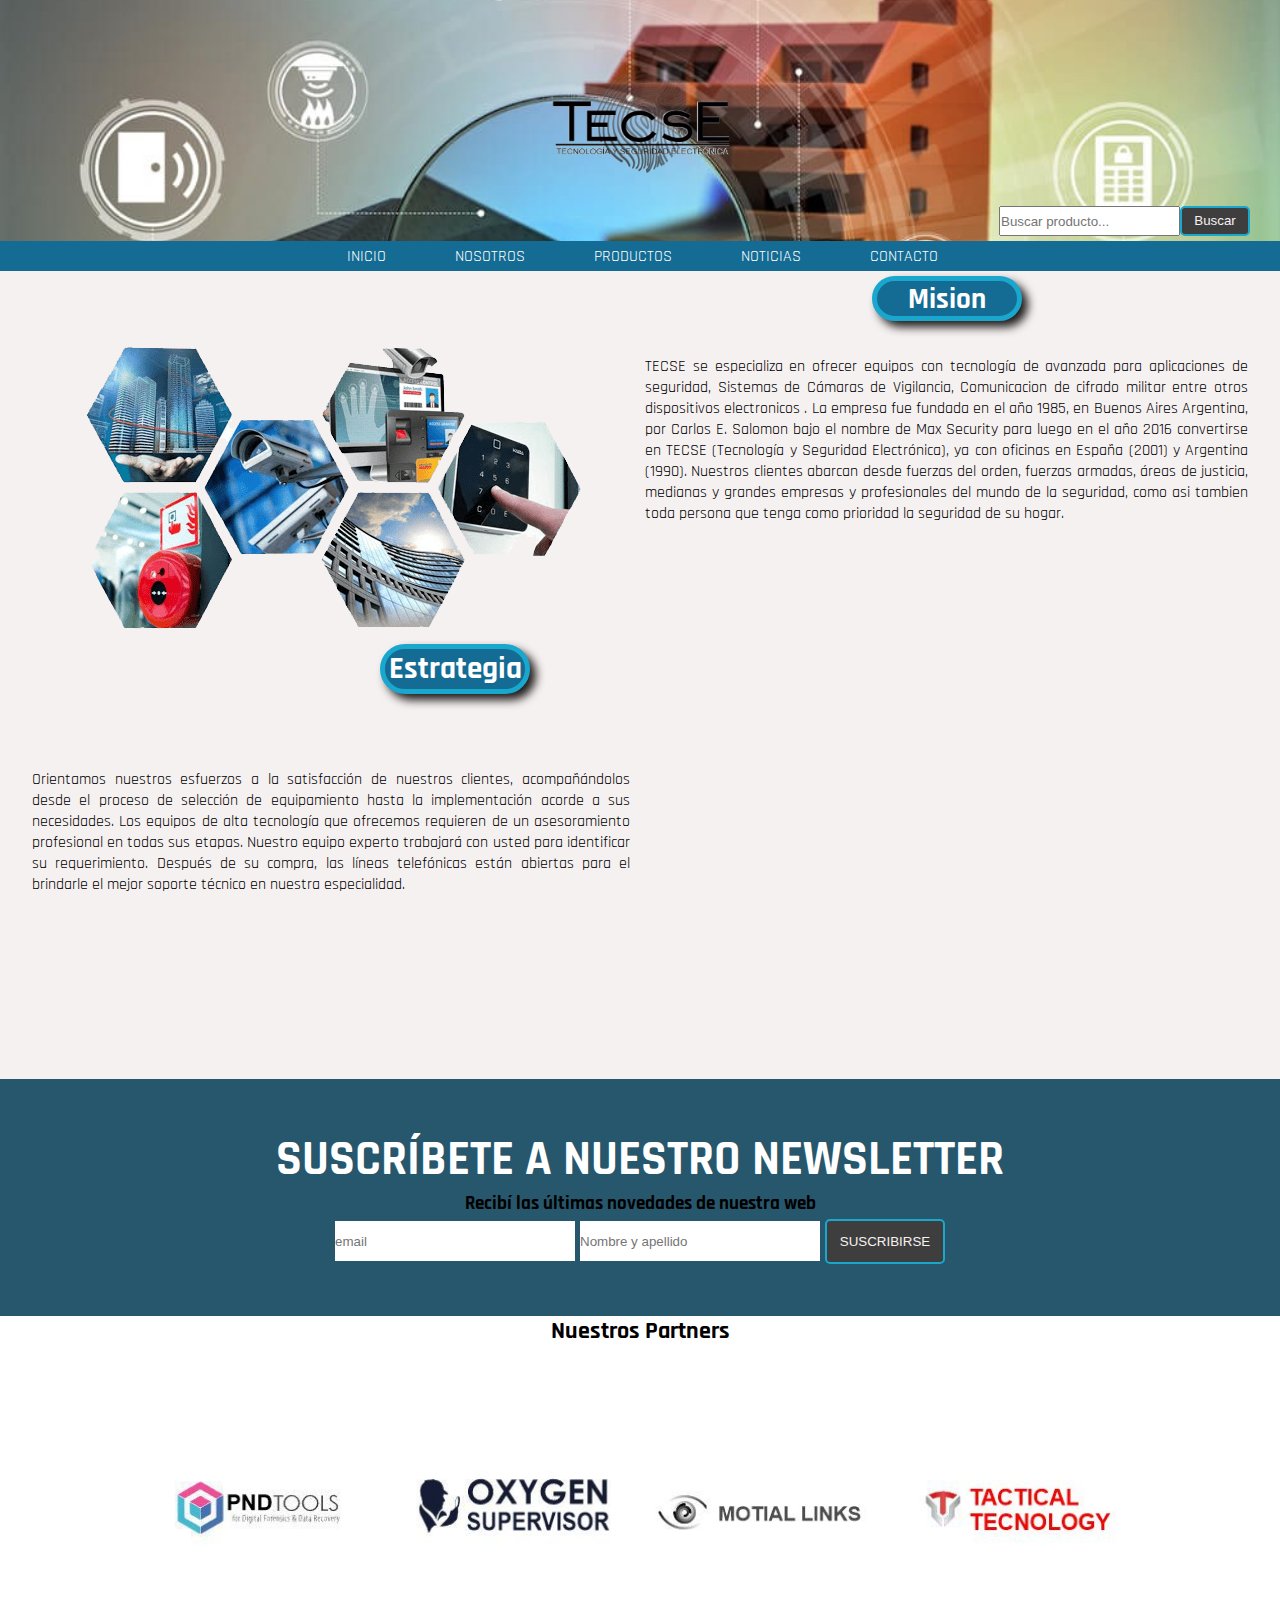
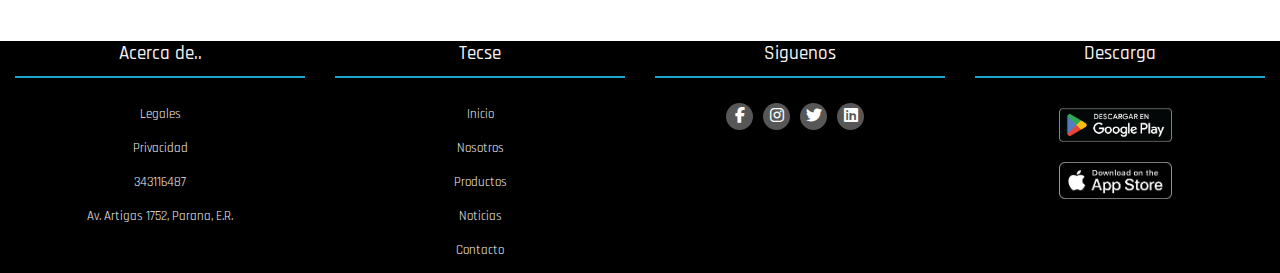
==== commit a13538c4: "modificacion en meta description 180 caracteres" ====
--- a/index.html
+++ b/index.html
@@ -1,78 +1,94 @@
 <!DOCTYPE html>
 <html lang="es">
+
 <head>
     <meta charset="UTF-8">
     <meta http-equiv="X-UA-Compatible" content="IE=edge">
     <meta name="viewport" content="width=device-width, initial-scale=1.0">
-    <meta name="description" content= "Especialistas en venta y capacitación de equipos de Inteligentes de Seguridad, Contrainteligencia y videovigilancia." >
-    <title>Inicio | Tecnologia y Seguridad Electrónica|</title>  <!--  -->
-    <link rel="stylesheet" href="./css/styles.css"> <!-- link a ccs styles -->
-    <link rel="shortcut icon" href="./img/logo png.png" type="image/x-icon"> <!-- link a logo en png para que muestr junto al nombre en pestaña -->
-    <link rel="preconnect" href="https://fonts.googleapis.com"> <!-- link conexion a fuentes google -->
-    <link rel="preconnect" href="https://fonts.gstatic.com" crossorigin> <!-- link conexion a fuentes google -->
-    <link href="https://fonts.googleapis.com/css2?family=Rajdhani&display=swap" rel="stylesheet"><!-- link conexion a fuentes (fuente elejida RAJDHAIN) -->
-    <link rel="stylesheet" href="https://cdnjs.cloudflare.com/ajax/libs/font-awesome/6.2.1/css/all.min.css"> <!-- link conexion a estilos  ICONOS Redes sociales -->
+    <meta name="description"
+        content="Especialistas en venta y capacitación de equipos Inteligentes de Seguridad, Contrainteligencia y videovigilancia.">
+    <title>Inicio | Tecnologia y Seguridad Electrónica|</title>
+    <link rel="stylesheet" href="./css/styles.css">
+    <link rel="shortcut icon" href="./img/logo png.png" type="image/x-icon">
+    <link rel="preconnect" href="https://fonts.googleapis.com">
+    <link rel="preconnect" href="https://fonts.gstatic.com" crossorigin>
+    <link href="https://fonts.googleapis.com/css2?family=Rajdhani&display=swap" rel="stylesheet">
+    <link rel="stylesheet" href="https://cdnjs.cloudflare.com/ajax/libs/font-awesome/6.2.1/css/all.min.css">
 </head>
+
 <body>
     <header class="header">
         <div class="header__banner--index">
             <div class="header__contenedor--index">
-                    <h1>TECSE</h1> </div>
-                    <div class="header__logo"><img class="logo__img" src="./img/logo png.png" alt="logo empresa TECSE"></div>
-                    <div class="form_buscar">
-                            <label for="buscar_producto" class="label">busqueda</label>
-                            <input type="search" placeholder="Buscar producto..." autoclomplete="on" id="buscar_producto">
-                            <input type="submit" value="Buscar" class="boton_buscar">
-                    </div>
+                <h1>TECSE</h1>
+            </div>
+            <div class="header__logo"><img class="logo__img" src="./img/logo png.png" alt="logo empresa TECSE"></div>
+            <div class="form_buscar">
+                <label for="buscar_producto" class="label">busqueda</label>
+                <input type="search" placeholder="Buscar producto..." autoclomplete="on" id="buscar_producto">
+                <input type="submit" value="Buscar" class="boton_buscar">
+            </div>
         </div>
-            <nav class="menu">
-                <ul>
-                    <li><a href="">Inicio</a></li>
-                    <li><a href="./pages/nosotros.html">Nosotros</a></li>
-                    <li><a href="./pages/productos.html">Productos</a></li>
-                    <li><a href="./pages/noticias.html">Noticias</a></li>
-                    <li><a href="./pages/contacto.html">Contacto</a></li>
-                </ul>
-            </nav>
+        <nav class="menu">
+            <ul>
+                <li><a href="">Inicio</a></li>
+                <li><a href="./pages/nosotros.html">Nosotros</a></li>
+                <li><a href="./pages/productos.html">Productos</a></li>
+                <li><a href="./pages/noticias.html">Noticias</a></li>
+                <li><a href="./pages/contacto.html">Contacto</a></li>
+            </ul>
+        </nav>
     </header>
-<main class="main_index">
-<section class="sec_mis">
-        <h2 class="sec_mis__titulo">Mision</h2>
-        <img class="sec_mis__img" src="./img/detalle.png" alt="imagenes de elementos de seguridad electronica">
-        <p class="sec_mis__texto">TECSE se especializa en ofrecer equipos con tecnología de avanzada para aplicaciones de seguridad, Sistemas de Cámaras de Vigilancia, Comunicacion de cifrado militar entre otros dispositivos electronicos . La empresa fue fundada en el año 1985, en Buenos Aires Argentina, por Carlos E. Salomon bajo el nombre de Max Security  para luego en el año 2016 convertirse en TECSE (Tecnología  y  Seguridad  Electrónica), ya con oficinas en España (2001) y Argentina (1990). Nuestros clientes abarcan desde fuerzas del orden, fuerzas armadas, áreas de justicia, medianas y grandes empresas y profesionales del mundo de la seguridad, como asi tambien toda persona que tenga como prioridad la seguridad de su hogar.</p></div>
-</section>
-
-<section class="sec_mis2">
-    <div class="sec_mis2__titulo">
-        <h2 >Estrategia</h2>
-    </div>
-    <p class="sec_mis2__texto">Orientamos nuestros esfuerzos a la satisfacción de nuestros clientes, acompañándolos desde el proceso de selección de equipamiento hasta la implementación acorde a sus necesidades. Los equipos de alta tecnología que ofrecemos requieren de un asesoramiento profesional en todas sus etapas. Nuestro equipo experto trabajará con usted para identificar su requerimiento. Después de su compra, las líneas telefónicas están abiertas para el brindarle el mejor soporte técnico en nuestra especialidad.</p>
-    <iframe class="video_index" src="https://www.youtube.com/embed/IhfScpB8DNU" title="YouTube video player" frameborder="0" allow="accelerometer; autoplay; clipboard-write; encrypted-media; gyroscope; picture-in-picture; web-share" allowfullscreen></iframe></div>
-
-</section>
-
+    <main class="main_index">
+        <section class="sec_mis">
+            <h2 class="sec_mis__titulo">Mision</h2>
+            <img class="sec_mis__img" src="./img/detalle.png" alt="imagenes de elementos de seguridad electronica">
+            <p class="sec_mis__texto">TECSE se especializa en ofrecer equipos con tecnología de avanzada para
+                aplicaciones de seguridad, Sistemas de Cámaras de Vigilancia, Comunicacion de cifrado militar entre
+                otros dispositivos electronicos . La empresa fue fundada en el año 1985, en Buenos Aires Argentina, por
+                Carlos E. Salomon bajo el nombre de Max Security para luego en el año 2016 convertirse en TECSE
+                (Tecnología y Seguridad Electrónica), ya con oficinas en España (2001) y Argentina (1990). Nuestros
+                clientes abarcan desde fuerzas del orden, fuerzas armadas, áreas de justicia, medianas y grandes
+                empresas y profesionales del mundo de la seguridad, como asi tambien toda persona que tenga como
+                prioridad la seguridad de su hogar.</p>
+            </div>
+        </section>
+        <section class="sec_mis2">
+            <div class="sec_mis2__titulo">
+                <h2>Estrategia</h2>
+            </div>
+            <p class="sec_mis2__texto">Orientamos nuestros esfuerzos a la satisfacción de nuestros clientes,
+                acompañándolos desde el proceso de selección de equipamiento hasta la implementación acorde a sus
+                necesidades. Los equipos de alta tecnología que ofrecemos requieren de un asesoramiento profesional en
+                todas sus etapas. Nuestro equipo experto trabajará con usted para identificar su requerimiento. Después
+                de su compra, las líneas telefónicas están abiertas para el brindarle el mejor soporte técnico en
+                nuestra especialidad.</p>
+            <iframe class="video_index" src="https://www.youtube.com/embed/8l2zYc6CcXE" title="YouTube video player"
+                frameborder="0"
+                allow="accelerometer; autoplay; clipboard-write; encrypted-media; gyroscope; picture-in-picture; web-share"
+                allowfullscreen></iframe></div>
+        </section>
         <div class="suscribir">
             <h3 class="suscribir__h3">SUSCRÍBETE A NUESTRO NEWSLETTER</h3>
-                <h4 class="suscribir__h4">Recibí las últimas novedades de nuestra web</h4>
-                <div class="sus_flex">
-            <input type="email" class="email" placeholder="email" autocomplete="email">
-            <input type="text" class="email"placeholder="Nombre y apellido" autocomplete="name">
-            <button type="button" class="boton_susc" name="button">SUSCRIBIRSE</button>
+            <h4 class="suscribir__h4">Recibí las últimas novedades de nuestra web</h4>
+            <div class="sus_flex">
+                <input type="email" class="email" placeholder="email" autocomplete="email">
+                <input type="text" class="email" placeholder="Nombre y apellido" autocomplete="name">
+                <button type="button" class="boton_susc" name="button">SUSCRIBIRSE</button>
+            </div>
         </div>
+        <div class="partners">
+            <h2 class="partners_titulo">Nuestros Partners</h2>
         </div>
-    <div class="partners">
-        <h2 class="partners_titulo">Nuestros Partners</h2>
-    </div>
-    <div class="partners2">
-        <img class="partners2__img" src="./img/edr.jpg" alt="logo empresa pndtools">
-        <img class="partners2__img" src="./img/oxygen.jpg" alt="logo empresa oxigen supervisor">
-        <img class="partners2__img" src="./img/sociallink.jpg" alt="logo empresa motial links">
-        <img class="partners2__img" src="./img/tactical.jpg" alt="logo empresa tactical tecnology">
-    </div>
-    
-</main>
-<footer class="footer">
-    <div class="contenedor_footer">
+        <div class="partners2">
+            <img class="partners2__img" src="./img/edr.jpg" alt="logo empresa pndtools">
+            <img class="partners2__img" src="./img/oxygen.jpg" alt="logo empresa oxigen supervisor">
+            <img class="partners2__img" src="./img/sociallink.jpg" alt="logo empresa motial links">
+            <img class="partners2__img" src="./img/tactical.jpg" alt="logo empresa tactical tecnology">
+        </div>
+    </main>
+    <footer class="footer">
+        <div class="contenedor_footer">
             <div class="footer__row">
                 <div class="footer__links">
                     <h4>Acerca de..</h4>
@@ -83,36 +99,41 @@
                         <li><a href="">Av. Artigas 1752, Parana, E.R.</a></li>
                     </ul>
                 </div>
-                    <div class="footer__links">
-                        <h4>Tecse</h4>
-                        <ul>
-                            <li><a href="">Inicio</a></li>
-                            <li><a href="./pages/nosotros.html">Nosotros</a></li>
-                            <li><a href="./pages/productos.html">Productos</a></li>
-                            <li><a href="./pages/noticias.html">Noticias</a></li>
-                            <li><a href="./pages/contacto.html">Contacto</a></li>
-                        </ul>
+                <div class="footer__links">
+                    <h4>Tecse</h4>
+                    <ul>
+                        <li><a href="">Inicio</a></li>
+                        <li><a href="./pages/nosotros.html">Nosotros</a></li>
+                        <li><a href="./pages/productos.html">Productos</a></li>
+                        <li><a href="./pages/noticias.html">Noticias</a></li>
+                        <li><a href="./pages/contacto.html">Contacto</a></li>
+                    </ul>
+                </div>
+                <div class="footer__links">
+                    <h4>Siguenos</h4>
+                    <div class="social-link">
+                        <a href="https://www.facebook.com/profile.php?id=100093479922325" target="_blank"><i
+                                class="fab fa-facebook-f"></i></a>
+                        <a href="https://www.instagram.com/tecse_ok_/" target="_blank"><i
+                                class="fab fa-instagram"></i></a>
+                        <a href="https://twitter.com/Tecse_ok" target="_blank"><i class="fab fa-twitter"></i></a>
+                        <a href="https://www.linkedin.com/in/tecse-seguridad-electronica-43059427a/" target="_blank"><i
+                                class="fab fa-linkedin"></i></a>
                     </div>
-                        <div class="footer__links">
-                            <h4>Siguenos</h4>
-                                <div class="social-link">
-                                    <a href=""><i class="fab fa-facebook-f"></i></a>
-                                    <a href=""><i class="fab fa-instagram"></i></a>
-                                    <a href=""><i class="fab fa-twitter"></i></a>
-                                    <a href=""><i class="fab fa-linkedin"></i></a>
-                                </div>
-                        </div>
+                </div>
                 <div class="footer__links">
                     <h4>Descarga</h4>
                     <div class="descarga_link">
                         <ul>
-                            <li ><img src="./img/descarga_gplay.png" alt="descarga de google play" class="img_google"></li>
-                            <li ><img src="./img/descargarap.png" alt="descarga de app store" class="img_google"></li>
+                            <li><img src="./img/descarga_gplay.png" alt="descarga de google play" class="img_google">
+                            </li>
+                            <li><img src="./img/descargarap.png" alt="descarga de app store" class="img_google"></li>
                         </ul>>
                     </div>
                 </div>
             </div>
-    </div>
-</footer>
+        </div>
+    </footer>
 </body>
+
 </html>--- a/css/styles.css
+++ b/css/styles.css
@@ -36,31 +36,31 @@
   flex-direction: column;
 }
 .header__banner--index {
-  background-image: url("../img/indexhtml.jpg"); /*BANNER INDEX*/
+  background-image: url("/img/indexhtml.jpg");
   background-position: center;
   background-size: cover;
   object-fit: cover;
 }
 .header__banner--noticias {
-  background-image: url("../img/20230502024451_[fpdl.in]_camara-seguridad-video-urbano_109643-54.jpg"); /*BANNER NOTICIAS*/
+  background-image: url("/img/bannernoticias.jpg");
   background-position: center;
   background-size: cover;
   object-fit: cover;
 }
 .header__banner--producto {
-  background-image: url("../img/matrix-2326147_960_720.jpg"); /*BANNER PRODUCTO*/
+  background-image: url("/img/bannerproducto.jpg");
   background-position: center;
   background-size: cover;
   object-fit: cover;
 }
 .header__banner--nosotros {
-  background-image: url("../img/cybersecurity-6250709_960_720.jpg"); /*BANNER NOSOTROS*/
+  background-image: url("/img/bannernosotros.jpg");
   background-position: center;
   background-size: cover;
   object-fit: cover;
 }
 .header__banner--contacto {
-  background-image: url("../img/Diplomado-en-Seguridad-Electronica..jpg"); /*BANNER CONTACTO*/
+  background-image: url("/img/bannercontacto.jpg");
   background-position: center;
   background-size: cover;
   object-fit: cover;
@@ -79,7 +79,8 @@
 
 .header__contenedor--index {
   color: rgba(250, 235, 215, 0);
-} /*H1 OCULTO*/
+}
+
 .logo__img {
   display: flex;
   height: 100px;
@@ -107,6 +108,9 @@
 }
 .menu ul li a:hover {
   background-color: rgba(31, 78, 122, 0.589);
+  height: 20px;
+  color: black;
+  border-radius: 6px;
 }
 
 .form_buscar {
@@ -115,16 +119,19 @@
   justify-content: center;
   margin: 0 auto;
   margin-bottom: 5px;
-} /*buscar*/
+}
+
 .label {
   display: none;
-} /*buscar oculto*/
+}
+
 .buscar_producto {
   width: 70%;
   height: 30px;
   border: #146C94 solid 2px;
   border-radius: 5px;
-} /*nombre en el interior del input*/
+}
+
 .boton_buscar {
   background-color: rgb(63, 62, 62);
   color: #F6F1F1;
@@ -135,7 +142,8 @@
   border-style: solid;
   border-color: #19A7CE;
   cursor: pointer;
-} /*estilo del boton*/
+}
+
 @media (min-width: 768px) {
   .menu {
     justify-content: center;
@@ -240,7 +248,7 @@
 .suscribir {
   display: grid;
   justify-items: center;
-  background-color: #27576d; /*newsletter*/
+  background-color: #27576d;
   background-size: cover;
   text-align: center;
   padding: 50px 50px;
@@ -255,7 +263,7 @@
   animation-iteration-count: infinite;
 }
 .suscribir__h4 {
-  color: rgb(0, 0, 0);
+  color: #000000;
   font-size: 1.2rem;
 }
 
@@ -278,7 +286,7 @@
   border-radius: 5px;
   border-style: solid;
   border-color: #19A7CE;
-  cursor: pointer; /*VERIFICAR COLOR*/
+  cursor: pointer;
   margin-top: 10px;
 }
 
@@ -496,6 +504,7 @@
 .text-nomb {
   position: absolute;
   bottom: 5px;
+  font-size: 1rem;
   left: 0;
   transition: all 0.3s ease;
   color: #ffffff;
@@ -503,7 +512,7 @@
 
 .form input:focus + .lbl-nombre .text-nomb, .form input:valid + .lbl-nombre .text-nomb {
   transform: translateY(-150%);
-  font-size: 1rem;
+  font-size: 0.7rem;
   color: #19A7CE;
 }
 
@@ -601,7 +610,8 @@
   margin-left: 30px;
   margin-bottom: 15px;
   cursor: pointer;
-} /*estilo del boton*/
+}
+
 .map-responsive {
   background-color: #27576d;
   overflow: hidden;
@@ -692,7 +702,7 @@
   color: #27576d;
   justify-content: space-evenly;
   align-content: center;
-  filter: drop-shadow(1px 1px 1px black);
+  filter: drop-shadow(1px 1px 1px #000000);
 }
 
 .gerente {
@@ -787,7 +797,6 @@
     border-radius: 75px;
   }
 }
-/* NOSOTROS HTML-RESPONSIVE 1024PX*/
 @media (min-width: 1024px) {
   .gerente {
     display: grid;
@@ -883,10 +892,10 @@
 }
 @media (min-width: 1024px) {
   .h2_productos {
-    font-size: 4rem;
+    font-size: 3rem;
   }
   .header__contenedor {
-    font-size: 3rem;
+    font-size: 2rem;
     justify-content: start;
   }
   .header__logo {
@@ -895,7 +904,7 @@
   .tarjeta {
     display: flex;
     flex-direction: column;
-    width: 25%;
+    width: 29%;
     margin: 20px;
     padding: 5px;
     background-color: #ffffff;
@@ -988,7 +997,6 @@
   box-shadow: 5px 5px 5px rgba(0, 0, 0, 0.507);
 }
 
-/*NOTICIAS.HTML RESPONSIVE 768PX*/
 @media (min-width: 768px) {
   .noticias__principal {
     grid-column: 1/3;
@@ -1010,7 +1018,6 @@
     margin-bottom: 20px;
   }
 }
-/*NOTICIAS.HTML RESPONSIVE 1024PX*/
 @media (min-width: 1024px) {
   .noticias {
     display: grid;
@@ -1028,13 +1035,13 @@
   }
   .noticias__secundaria {
     width: 450px;
-    height: 500px;
+    height: 550px;
   }
 }
 @media (min-width: 1440px) {
   .noticias__secundaria {
     width: 600px;
-    height: 450px;
+    height: 470px;
   }
   .secundaria__img {
     width: 400px;
